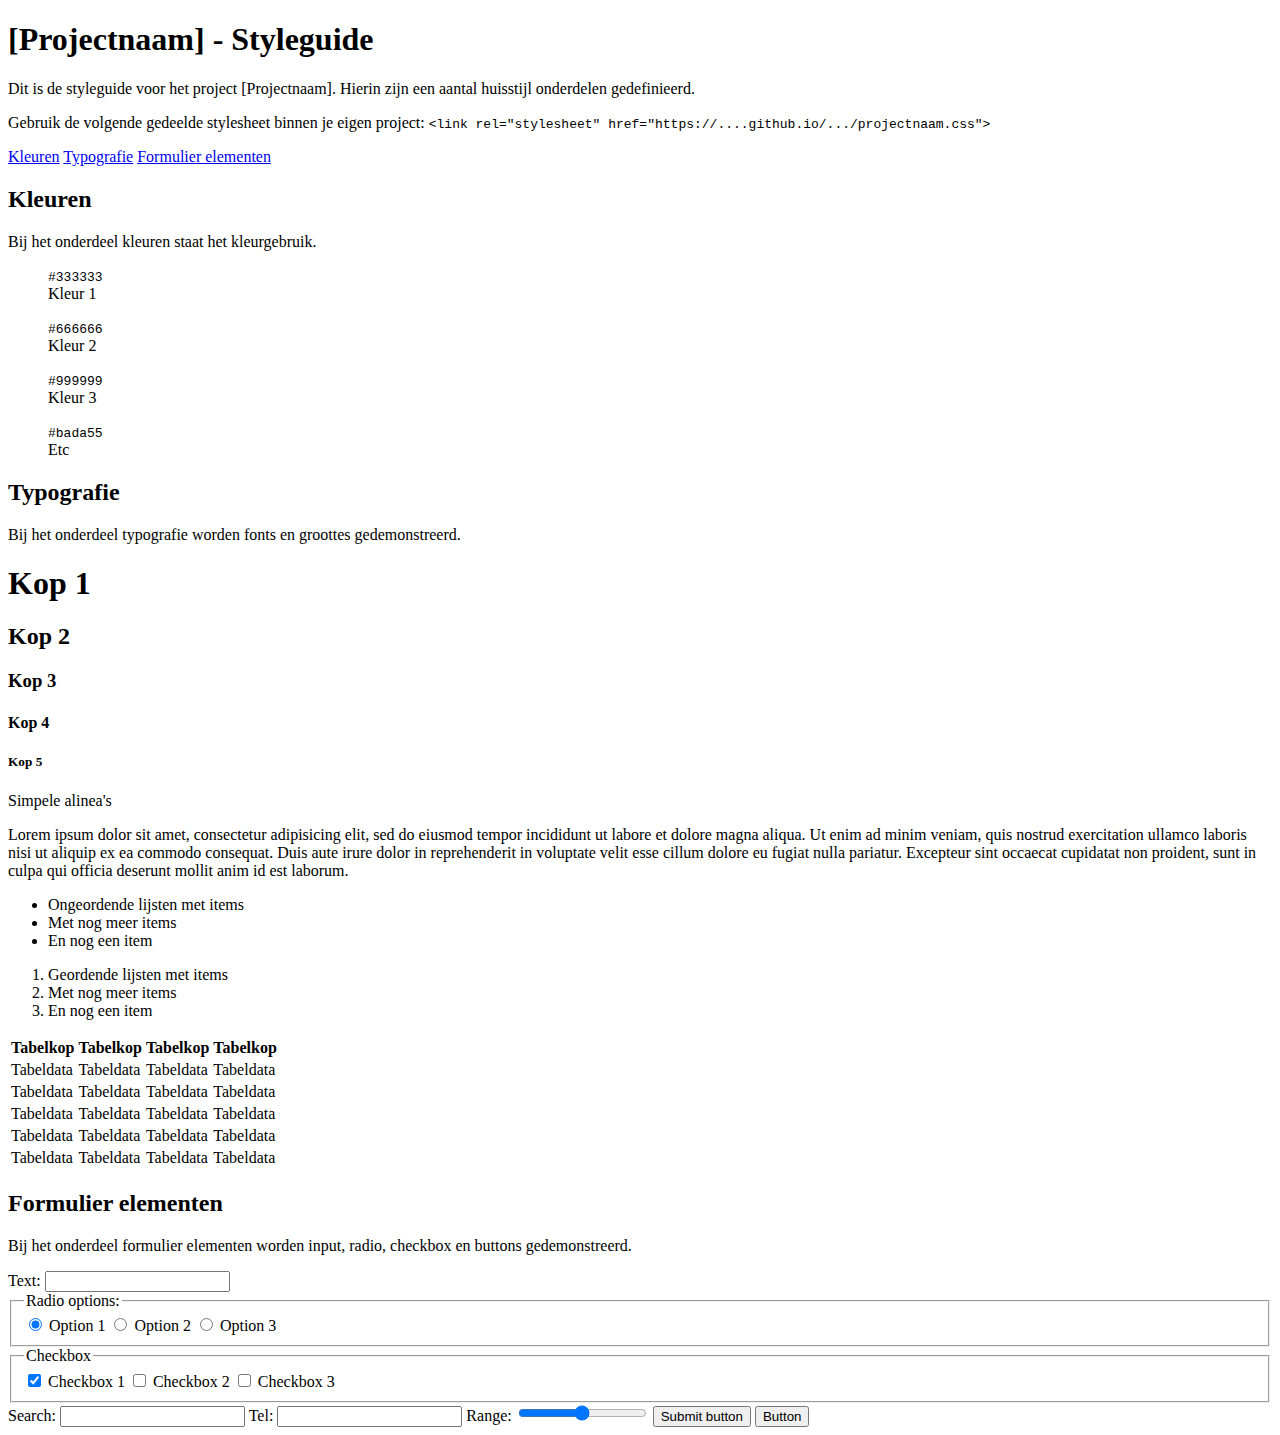
==== index.html @ 63167bd0 "added focus and inputs" ====
<!DOCTYPE html>
<html lang="nl">
  <head>
    <meta charset="utf-8">
    <meta name="viewport" content="width=device-width, initial-scale=1.0">
    <title>[Projectnaam] - Styleguide</title>
    <link rel="stylesheet" href="index.css">
    <link rel="stylesheet" href="oncollab.css">
  </head>
  <body>

    <header>
      <h1>[Projectnaam] - Styleguide</h1>
      <p>Dit is de styleguide voor het project [Projectnaam]. Hierin zijn een aantal huisstijl onderdelen gedefinieerd.</p>
      <p>Gebruik de volgende gedeelde stylesheet binnen je eigen project:
        <!-- Pas deze aan zodra deze repository live staat op GitHub Pages -->
        <code>&lt;link rel=&quot;stylesheet&quot; href=&quot;https://....github.io/.../projectnaam.css&quot;&gt;</code>
      </p>
    </header>

    <nav>
      <a href="#kleur">Kleuren</a>
      <a href="#typografie">Typografie</a>
      <a href="#formulieren">Formulier elementen</a>
      <!-- En eventueel meer categorieën -->
    </nav>


    <section id="kleur">

      <h2>Kleuren</h2>
      <p>Bij het onderdeel kleuren staat het kleurgebruik.</p>

      <figure class="kleur1">
        <code class="">#333333</code>
        <figcaption>Kleur 1</figcaption>
      </figure>
      <figure>
        <code class="">#666666</code>
        <figcaption>Kleur 2</figcaption>
      </figure>
      <figure>
        <code class="">#999999</code>
        <figcaption>Kleur 3</figcaption>
      </figure>
      <figure>
        <code class="color-example">#bada55</code>
        <figcaption>Etc</figcaption>
      </figure>

    </section>


    <section id="typografie">

      <h2>Typografie</h2>
      <p>Bij het onderdeel typografie worden fonts en groottes gedemonstreerd.</p>

      <h1 class="">Kop 1</h1>
      <h2 class="">Kop 2</h2>
      <h3 class="">Kop 3</h3>
      <h4 class="">Kop 4</h4>
      <h5 class="">Kop 5</h5>

      <p class="">Simpele alinea's</p>
      <p class="">Lorem ipsum dolor sit amet, consectetur adipisicing elit, sed do eiusmod
      tempor incididunt ut labore et dolore magna aliqua. Ut enim ad minim veniam,
      quis nostrud exercitation ullamco laboris nisi ut aliquip ex ea commodo
      consequat. Duis aute irure dolor in reprehenderit in voluptate velit esse
      cillum dolore eu fugiat nulla pariatur. Excepteur sint occaecat cupidatat non
      proident, sunt in culpa qui officia deserunt mollit anim id est laborum.</p>

      <ul class="">
        <li>Ongeordende lijsten met items</li>
        <li>Met nog meer items</li>
        <li>En nog een item</li>
      </ul>

      <ol class="">
        <li>Geordende lijsten met items</li>
        <li>Met nog meer items</li>
        <li>En nog een item</li>
      </ol>

      <table class="">
        <thead>
          <tr>
            <th>Tabelkop</th>
            <th>Tabelkop</th>
            <th>Tabelkop</th>
            <th>Tabelkop</th>
          </tr>
        </thead>
        <tbody>
          <tr>
            <td>Tabeldata</td>
            <td>Tabeldata</td>
            <td>Tabeldata</td>
            <td>Tabeldata</td>
          </tr>
          <tr>
            <td>Tabeldata</td>
            <td>Tabeldata</td>
            <td>Tabeldata</td>
            <td>Tabeldata</td>
          </tr>
          <tr>
            <td>Tabeldata</td>
            <td>Tabeldata</td>
            <td>Tabeldata</td>
            <td>Tabeldata</td>
          </tr>
          <tr>
            <td>Tabeldata</td>
            <td>Tabeldata</td>
            <td>Tabeldata</td>
            <td>Tabeldata</td>
          </tr>
          <tr>
            <td>Tabeldata</td>
            <td>Tabeldata</td>
            <td>Tabeldata</td>
            <td>Tabeldata</td>
          </tr>
        </tbody>
      </table>

    </section>


    <section id="formulieren">

      <h2>Formulier elementen</h2>
      <p>Bij het onderdeel formulier elementen worden input, radio, checkbox en buttons gedemonstreerd.</p>

      <form class="">
        <label class="">
          Text: 
          <input type="text" class="">
        </label>

        <fieldset class="">
          <legend class="">Radio options:</legend>

          <label class="">
            <input type="radio" name="radio-options" value="option 1" checked class="">
            Option 1
          </label>

          <label class="">
            <input type="radio" name="radio-options" value="option 2" class="">
            Option 2
          </label>

          <label class="">
            <input type="radio" name="radio-options" value="option 3" class="">
            Option 3
          </label>
        </fieldset>
        
        <fieldset class="">
          <legend class="">Checkbox</legend>

          <label class="">
            <input type="checkbox" name="checkbox-1" checked class="">
            Checkbox 1
          </label>

          <label class="">
            <input type="checkbox" name="checkbox-2" class="">
            Checkbox 2
          </label>

          <label class="">
            <input type="checkbox" name="chekcbox-3" class="">
            Checkbox 3
          </label>
        </fieldset>

        <label class="">
          Search: 
          <input type="search" class="">
        </label>
        
        <label class="">
          Tel: 
          <input type="tel" class="">
        </label>

        <label class="">
          Range: 
          <input type="range" class="">
        </label>

        <input type="submit" value="Submit button" class="">
        
        <button type="button" class="">Button</button>
      </form>
    
    </section>


    <!-- En eventueel meer categorieën -->

  </body>
</html>
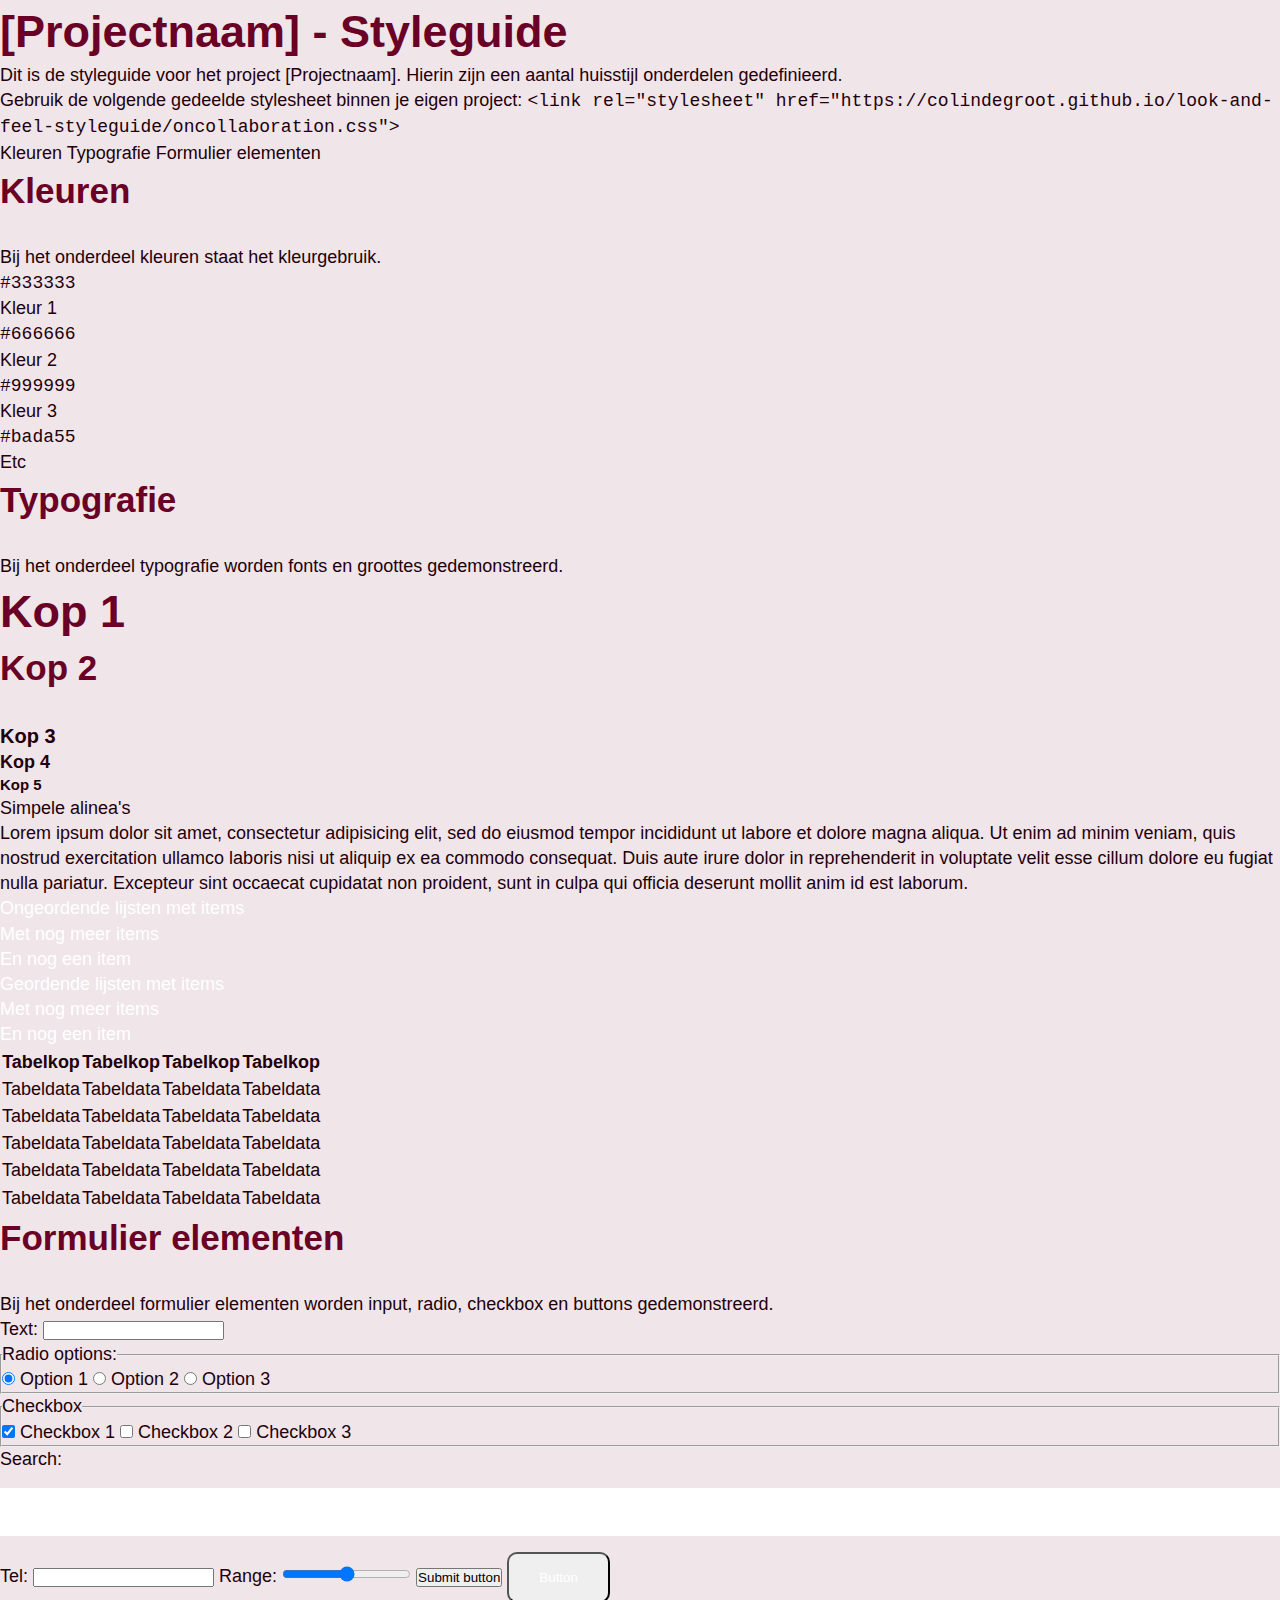
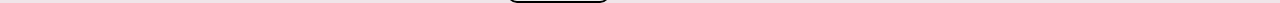
==== commit 543d348c: "Merge branch 'main' of https://github.com/ColindeGroot/look-and-feel-styleguide" ====
--- a/index.html
+++ b/index.html
@@ -5,7 +5,7 @@
     <meta name="viewport" content="width=device-width, initial-scale=1.0">
     <title>[Projectnaam] - Styleguide</title>
     <link rel="stylesheet" href="index.css">
-    <link rel="stylesheet" href="oncollab.css">
+    <link rel="stylesheet" href="oncollaboration.css">
   </head>
   <body>
 
@@ -14,7 +14,7 @@
       <p>Dit is de styleguide voor het project [Projectnaam]. Hierin zijn een aantal huisstijl onderdelen gedefinieerd.</p>
       <p>Gebruik de volgende gedeelde stylesheet binnen je eigen project:
         <!-- Pas deze aan zodra deze repository live staat op GitHub Pages -->
-        <code>&lt;link rel=&quot;stylesheet&quot; href=&quot;https://....github.io/.../projectnaam.css&quot;&gt;</code>
+        <code>&lt;link rel=&quot;stylesheet&quot; href=&quot;https://colindegroot.github.io/look-and-feel-styleguide/oncollaboration.css&quot;&gt;</code>
       </p>
     </header>
 
--- a/oncollaboration.css
+++ b/oncollaboration.css
@@ -0,0 +1,130 @@
+* {
+    margin: 0;
+    padding: 0;
+    box-sizing: border-box;
+}
+
+body {
+    --darkred: #6A0025;
+    --accentred: #6a002580;
+    --white: #FFF;
+    --lightred: #F0E5E9;
+    --black: #1F000B;
+
+    --vag-rund: Arial, Helvetica, sans-serif;
+    --open-sans: "Open Sans";
+
+    --font-size-xl: 45px;
+    --font-size-l: 35px;
+    --font-size-m: 20px;
+    --font-size-s: 18px;
+
+    --light: 400;
+    --normal: 500;
+    --bold: 600;
+
+    font-family: Arial, sans-serif;
+    color: var(--black);
+    background-color: var(--lightred);
+    line-height: 1.4;
+    font-size: var(--font-size-s);
+}
+
+ol,
+ul {
+    list-style: none;
+
+    li {
+        color: var(--white);
+    }
+}
+
+h1 {
+    font-size: var(--font-size-xl);
+    color: var(--darkred);
+}
+
+h2 {
+    font-size: var(--font-size-l);
+    padding-bottom: 30px;
+    color: var(--darkred);
+}
+
+h3 {
+    font-size: var(--font-size-m);
+}
+
+a {
+    text-decoration: none;
+    color: inherit;
+
+    &:hover,focus{
+    text-decoration: underline;
+    }
+}
+
+img {
+    max-width: 100%;
+    height: auto;
+}
+
+button{
+    padding: 16px 30px;
+    color: var(--white);
+    align-items: center;
+    border-radius: 10px;
+}
+
+.cta-btn{
+    background-color: var(--black); 
+    :hover{
+        background-color: var(--lightred);
+        color: var(--black);
+    }
+}
+.primary-btn {
+    background-color: var(--darkred);
+}
+
+.primary-btn:hover {
+    background-color: var(--accentred);
+}
+
+.search-btn{
+    background-color: var(--accentred);
+    color: var(--darkred);
+}
+
+.cat-button {
+    /* webinars buttons */
+    padding: 10px 20px;
+    border: 2px solid var(--darkred);
+    color: var(--white);
+    background-color: var(--darkred);
+    cursor: pointer;
+    border-radius: 5px;
+    transition: background-color 0.3s ease;
+}
+
+.cat-button:hover {
+    background-color: var(--white);
+    color: var(--darkred);
+}
+
+input[type="button"]{
+    background-color: var(--darkred, #6A0025);
+}
+
+input[type="checkbox"]:checked {
+    background-color: var(--accentred);
+ }
+
+input[type="search"],input[type="search"]:focus{
+    width: 100%;
+    height: 3rem;
+    padding: 1.5rem;
+    margin: 1rem 0;
+    border: none;
+    outline: none;
+    background-color: var(--white) ;
+}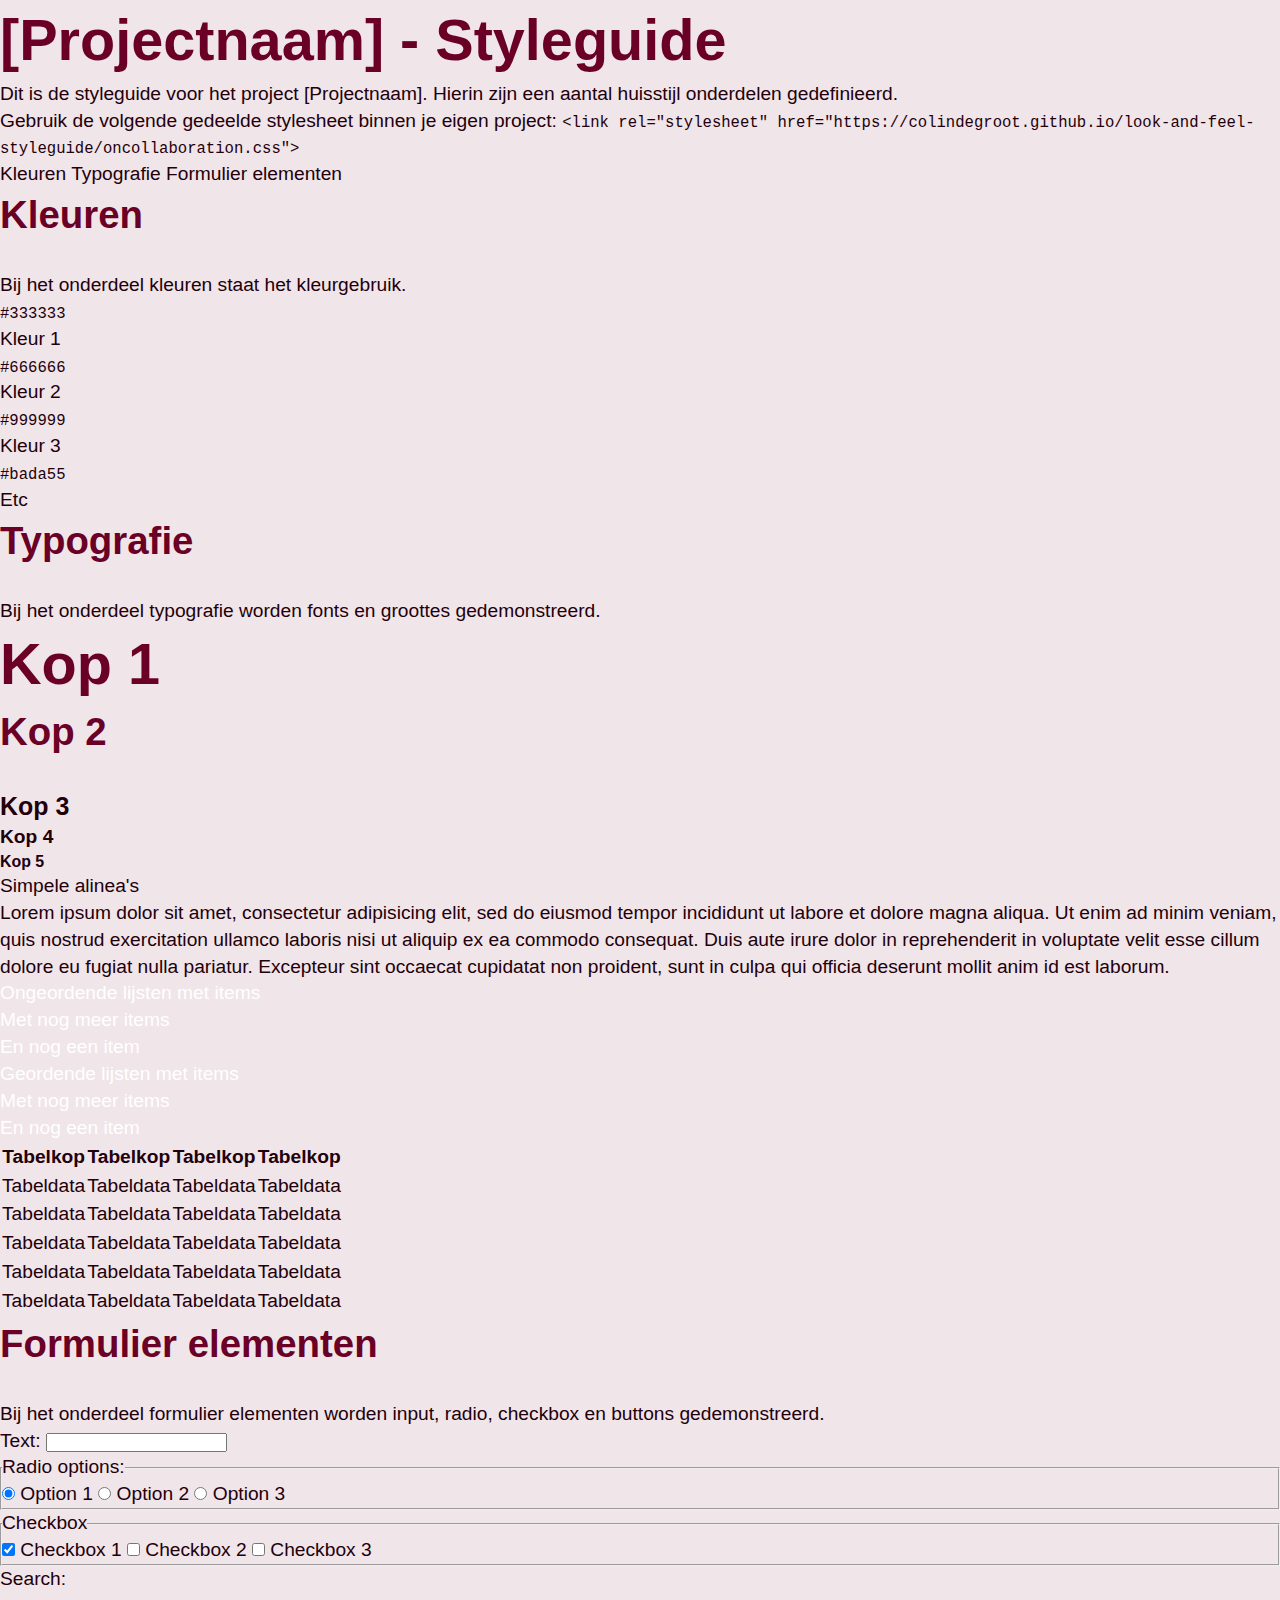
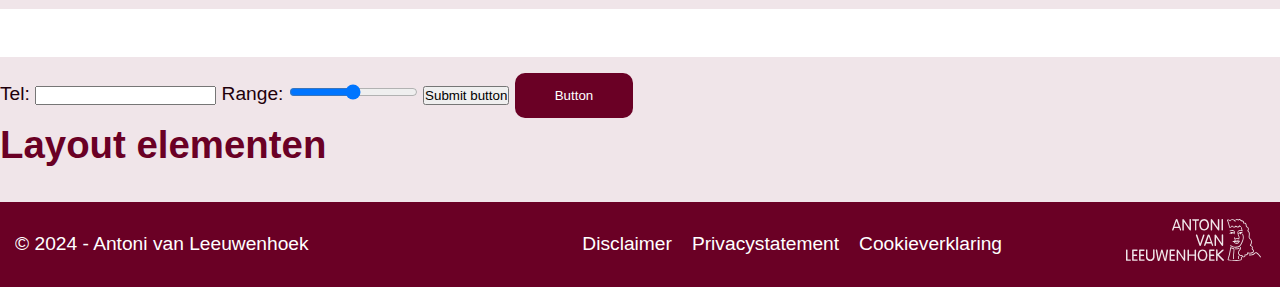
==== commit 17ac1201: "add footer element" ====
--- a/index.html
+++ b/index.html
@@ -1,20 +1,26 @@
 <!DOCTYPE html>
 <html lang="nl">
   <head>
-    <meta charset="utf-8">
-    <meta name="viewport" content="width=device-width, initial-scale=1.0">
+    <meta charset="utf-8" />
+    <meta name="viewport" content="width=device-width, initial-scale=1.0" />
     <title>[Projectnaam] - Styleguide</title>
-    <link rel="stylesheet" href="index.css">
-    <link rel="stylesheet" href="oncollaboration.css">
+    <link rel="stylesheet" href="index.css" />
+    <link rel="stylesheet" href="oncollaboration.css" />
   </head>
   <body>
-
     <header>
       <h1>[Projectnaam] - Styleguide</h1>
-      <p>Dit is de styleguide voor het project [Projectnaam]. Hierin zijn een aantal huisstijl onderdelen gedefinieerd.</p>
-      <p>Gebruik de volgende gedeelde stylesheet binnen je eigen project:
+      <p>
+        Dit is de styleguide voor het project [Projectnaam]. Hierin zijn een
+        aantal huisstijl onderdelen gedefinieerd.
+      </p>
+      <p>
+        Gebruik de volgende gedeelde stylesheet binnen je eigen project:
         <!-- Pas deze aan zodra deze repository live staat op GitHub Pages -->
-        <code>&lt;link rel=&quot;stylesheet&quot; href=&quot;https://colindegroot.github.io/look-and-feel-styleguide/oncollaboration.css&quot;&gt;</code>
+        <code
+          >&lt;link rel=&quot;stylesheet&quot;
+          href=&quot;https://colindegroot.github.io/look-and-feel-styleguide/oncollaboration.css&quot;&gt;</code
+        >
       </p>
     </header>
 
@@ -25,9 +31,7 @@
       <!-- En eventueel meer categorieën -->
     </nav>
 
-
     <section id="kleur">
-
       <h2>Kleuren</h2>
       <p>Bij het onderdeel kleuren staat het kleurgebruik.</p>
 
@@ -47,14 +51,13 @@
         <code class="color-example">#bada55</code>
         <figcaption>Etc</figcaption>
       </figure>
-
-    </section>
-
+    </section>
 
     <section id="typografie">
-
       <h2>Typografie</h2>
-      <p>Bij het onderdeel typografie worden fonts en groottes gedemonstreerd.</p>
+      <p>
+        Bij het onderdeel typografie worden fonts en groottes gedemonstreerd.
+      </p>
 
       <h1 class="">Kop 1</h1>
       <h2 class="">Kop 2</h2>
@@ -63,12 +66,15 @@
       <h5 class="">Kop 5</h5>
 
       <p class="">Simpele alinea's</p>
-      <p class="">Lorem ipsum dolor sit amet, consectetur adipisicing elit, sed do eiusmod
-      tempor incididunt ut labore et dolore magna aliqua. Ut enim ad minim veniam,
-      quis nostrud exercitation ullamco laboris nisi ut aliquip ex ea commodo
-      consequat. Duis aute irure dolor in reprehenderit in voluptate velit esse
-      cillum dolore eu fugiat nulla pariatur. Excepteur sint occaecat cupidatat non
-      proident, sunt in culpa qui officia deserunt mollit anim id est laborum.</p>
+      <p class="">
+        Lorem ipsum dolor sit amet, consectetur adipisicing elit, sed do eiusmod
+        tempor incididunt ut labore et dolore magna aliqua. Ut enim ad minim
+        veniam, quis nostrud exercitation ullamco laboris nisi ut aliquip ex ea
+        commodo consequat. Duis aute irure dolor in reprehenderit in voluptate
+        velit esse cillum dolore eu fugiat nulla pariatur. Excepteur sint
+        occaecat cupidatat non proident, sunt in culpa qui officia deserunt
+        mollit anim id est laborum.
+      </p>
 
       <ul class="">
         <li>Ongeordende lijsten met items</li>
@@ -124,83 +130,134 @@
           </tr>
         </tbody>
       </table>
-
-    </section>
-
+    </section>
 
     <section id="formulieren">
-
       <h2>Formulier elementen</h2>
-      <p>Bij het onderdeel formulier elementen worden input, radio, checkbox en buttons gedemonstreerd.</p>
+      <p>
+        Bij het onderdeel formulier elementen worden input, radio, checkbox en
+        buttons gedemonstreerd.
+      </p>
 
       <form class="">
         <label class="">
-          Text: 
-          <input type="text" class="">
+          Text:
+          <input type="text" class="" />
         </label>
 
         <fieldset class="">
           <legend class="">Radio options:</legend>
 
           <label class="">
-            <input type="radio" name="radio-options" value="option 1" checked class="">
+            <input
+              type="radio"
+              name="radio-options"
+              value="option 1"
+              checked
+              class=""
+            />
             Option 1
           </label>
 
           <label class="">
-            <input type="radio" name="radio-options" value="option 2" class="">
+            <input
+              type="radio"
+              name="radio-options"
+              value="option 2"
+              class=""
+            />
             Option 2
           </label>
 
           <label class="">
-            <input type="radio" name="radio-options" value="option 3" class="">
+            <input
+              type="radio"
+              name="radio-options"
+              value="option 3"
+              class=""
+            />
             Option 3
           </label>
         </fieldset>
-        
+
         <fieldset class="">
           <legend class="">Checkbox</legend>
 
           <label class="">
-            <input type="checkbox" name="checkbox-1" checked class="">
+            <input type="checkbox" name="checkbox-1" checked class="" />
             Checkbox 1
           </label>
 
           <label class="">
-            <input type="checkbox" name="checkbox-2" class="">
+            <input type="checkbox" name="checkbox-2" class="" />
             Checkbox 2
           </label>
 
           <label class="">
-            <input type="checkbox" name="chekcbox-3" class="">
+            <input type="checkbox" name="chekcbox-3" class="" />
             Checkbox 3
           </label>
         </fieldset>
 
         <label class="">
-          Search: 
-          <input type="search" class="">
-        </label>
-        
-        <label class="">
-          Tel: 
-          <input type="tel" class="">
-        </label>
-
-        <label class="">
-          Range: 
-          <input type="range" class="">
-        </label>
-
-        <input type="submit" value="Submit button" class="">
-        
+          Search:
+          <input type="search" class="" />
+        </label>
+
+        <label class="">
+          Tel:
+          <input type="tel" class="" />
+        </label>
+
+        <label class="">
+          Range:
+          <input type="range" class="" />
+        </label>
+
+        <input type="submit" value="Submit button" class="" />
+
         <button type="button" class="">Button</button>
       </form>
-    
-    </section>
-
-
-    <!-- En eventueel meer categorieën -->
-
+    </section>
+
+    <section id="layoutElementen">
+      <h2>Layout elementen</h2>
+      <footer>
+        <a>© 2024 - Antoni van Leeuwenhoek</a>
+        <ul class="footer-item">
+          <li>
+            <a href="#">Disclaimer</a>
+          </li>
+          <li>
+            <a href="#">Privacystatement</a>
+          </li>
+          <li>
+            <a href="#">Cookieverklaring</a>
+          </li>
+        </ul>
+        <a
+          href="../index.html"
+          class="footer-logo"
+          aria-label="Antoni van Leeuwenhoek"
+        >
+          <svg
+            width="143"
+            height="46"
+            viewBox="0 0 143 46"
+            fill="none"
+            xmlns="http://www.w3.org/2000/svg"
+          >
+            <path
+              d="M138.923 39.7673C138.955 39.8102 138.978 39.8598 138.99 39.9125C139.002 39.9653 139.003 40.0201 138.993 40.0733C138.983 40.1264 138.962 40.1768 138.931 40.2209C138.9 40.2651 138.861 40.302 138.815 40.3293C138.726 40.3908 138.619 40.4157 138.513 40.3989C138.407 40.3821 138.312 40.325 138.246 40.239C138.246 40.239 135.911 36.8165 134.204 36.1441C133.743 35.9434 133.517 36.1441 132.948 36.6359C132.075 37.4388 130.741 38.6432 127.219 38.3822C127.167 38.381 127.116 38.369 127.069 38.3469C127.021 38.3247 126.979 38.293 126.944 38.2535C126.909 38.2141 126.882 38.1678 126.866 38.1174C126.849 38.0671 126.842 38.0137 126.846 37.9607C126.854 37.8471 126.904 37.7409 126.986 37.6642C127.068 37.5876 127.176 37.5463 127.288 37.5492C130.456 37.78 131.575 36.7664 132.409 36.0036C132.997 35.4717 133.547 34.9999 134.508 35.3612C136.47 36.1441 138.815 39.6167 138.923 39.7673ZM114.289 24.1706C113.442 23.9852 112.571 23.9378 111.709 24.0301C111.474 24.0426 111.238 24.0426 111.003 24.0301C110.895 24.0296 110.79 24.0706 110.71 24.1449C110.631 24.2192 110.581 24.3215 110.571 24.4315C110.563 24.5418 110.597 24.6509 110.667 24.7354C110.737 24.8199 110.836 24.8729 110.944 24.8832C111.218 24.9007 111.493 24.9007 111.768 24.8832C111.777 24.8884 111.787 24.8912 111.797 24.8912C111.808 24.8912 111.818 24.8884 111.827 24.8832C111.835 25.11 111.896 25.3316 112.003 25.5302C112.11 25.7289 112.262 25.8991 112.445 26.0273C112.976 26.3641 113.575 26.5734 114.197 26.6395C114.819 26.7055 115.448 26.6266 116.035 26.4087C116.284 26.348 116.515 26.2243 116.705 26.0489C116.895 25.8736 117.039 25.6522 117.124 25.4051C117.136 25.3524 117.137 25.2978 117.128 25.2446C117.119 25.1913 117.1 25.1404 117.072 25.0947C117.043 25.0491 117.007 25.0096 116.964 24.9784C116.92 24.9473 116.872 24.9251 116.82 24.9133C116.769 24.9014 116.715 24.9 116.663 24.9093C116.611 24.9185 116.561 24.9381 116.517 24.967C116.472 24.9959 116.434 25.0335 116.403 25.0777C116.373 25.1218 116.351 25.1717 116.339 25.2244C116.277 25.3363 116.193 25.4334 116.091 25.5096C115.99 25.5857 115.874 25.639 115.751 25.666C115.294 25.8355 114.806 25.9018 114.322 25.8602C113.838 25.8186 113.368 25.6702 112.945 25.4251C112.856 25.3644 112.78 25.2844 112.725 25.1908C112.669 25.0972 112.633 24.9922 112.621 24.8832C113.112 24.9076 113.601 24.9679 114.083 25.0638C114.323 25.1093 114.565 25.1395 114.809 25.1542C115.075 25.1286 115.338 25.0747 115.594 24.9936C116.194 24.8274 116.817 24.7596 117.438 24.7928C117.533 24.8419 117.643 24.8504 117.744 24.8165C117.846 24.7827 117.929 24.7092 117.978 24.6122C118.006 24.5651 118.024 24.5122 118.03 24.4574C118.036 24.4025 118.031 24.3469 118.014 24.2944C117.997 24.2419 117.97 24.1938 117.933 24.1534C117.896 24.1129 117.851 24.0811 117.801 24.0602C117.02 23.8755 116.204 23.9207 115.447 24.1906C115.162 24.2609 114.878 24.3011 114.789 24.3312C114.605 24.3123 114.421 24.2821 114.24 24.2408M114.24 23.0063C113.612 22.7765 112.94 22.7009 112.278 22.7855C112.175 22.8029 112.082 22.8608 112.019 22.947C111.957 23.0333 111.93 23.141 111.944 23.2472C111.954 23.302 111.974 23.3544 112.003 23.4012C112.032 23.4481 112.071 23.4886 112.115 23.5203C112.16 23.552 112.21 23.5744 112.264 23.5861C112.317 23.5978 112.372 23.5986 112.425 23.5884C112.974 23.5535 113.523 23.6285 114.044 23.8092C114.096 23.8276 114.151 23.8344 114.206 23.8294C114.261 23.8244 114.314 23.8076 114.362 23.7802C114.41 23.7527 114.452 23.7152 114.485 23.6701C114.518 23.6249 114.542 23.5732 114.554 23.5182C114.581 23.4118 114.567 23.2987 114.514 23.203C114.46 23.1074 114.373 23.0368 114.269 23.0063M115.663 23.6989C116.104 23.5592 116.564 23.4914 117.026 23.4981C117.132 23.4982 117.234 23.4566 117.311 23.3819C117.387 23.3071 117.433 23.205 117.438 23.0967C117.441 23.0418 117.433 22.9869 117.414 22.9353C117.396 22.8837 117.368 22.8365 117.331 22.7962C117.294 22.756 117.25 22.7237 117.201 22.7012C117.152 22.6786 117.099 22.6664 117.046 22.6651C116.481 22.6639 115.919 22.7484 115.378 22.916C115.28 22.9603 115.202 23.0404 115.158 23.1406C115.115 23.2407 115.109 23.3539 115.143 23.458C115.16 23.5097 115.187 23.5572 115.223 23.5976C115.259 23.6381 115.303 23.6706 115.352 23.6931C115.4 23.7157 115.453 23.7278 115.507 23.7288C115.56 23.7298 115.613 23.7196 115.663 23.6989ZM121.313 23.0465C121.947 21.1431 121.859 19.0658 121.068 17.2253C121.049 17.1754 121.02 17.13 120.983 17.0917C120.946 17.0534 120.902 17.0231 120.854 17.0025C120.805 16.9819 120.753 16.9715 120.701 16.9718C120.648 16.9722 120.596 16.9833 120.548 17.0045C120.449 17.0527 120.372 17.1375 120.332 17.2419C120.291 17.3463 120.292 17.4624 120.332 17.5666C121.017 19.2122 121.093 21.0562 120.548 22.7554C119.233 26.1377 118.184 28.2253 117.369 28.8676C116.388 29.6806 113.043 30.4133 110.002 28.9178C109.943 28.8677 109.855 28.8275 109.747 28.7573C109.411 28.5543 109.047 28.4053 108.668 28.3156C108.616 28.3024 108.562 28.2999 108.51 28.3085C108.457 28.3171 108.407 28.3366 108.362 28.3657C108.317 28.3948 108.278 28.4329 108.248 28.4778C108.218 28.5227 108.197 28.5734 108.187 28.6268C108.168 28.7354 108.188 28.8474 108.244 28.9417C108.3 29.036 108.388 29.106 108.491 29.1386C108.795 29.2029 109.085 29.3255 109.345 29.4999L109.698 29.6806C113.239 31.4269 116.879 30.4133 117.948 29.52C119.018 28.6268 119.959 26.6998 121.362 23.0465M118.517 17.145C118.708 17.1372 118.888 17.0527 119.019 16.9099C119.149 16.7672 119.219 16.5776 119.214 16.3823C119.217 16.222 119.172 16.0645 119.086 15.9306C119.42 16.01 119.748 16.114 120.067 16.2418C120.112 16.2687 120.162 16.2855 120.214 16.2909C120.266 16.2963 120.318 16.2902 120.368 16.273C120.417 16.2559 120.462 16.2281 120.5 16.1915C120.538 16.155 120.568 16.1105 120.587 16.0611C120.614 16.0136 120.63 15.9609 120.636 15.9065C120.641 15.852 120.635 15.797 120.619 15.745C120.602 15.6929 120.575 15.6451 120.539 15.6045C120.503 15.5638 120.46 15.5313 120.411 15.5091C119.571 15.0846 118.611 14.9814 117.703 15.218C117.431 15.3264 117.183 15.4886 116.973 15.6952C116.762 15.9019 116.594 16.149 116.477 16.4224C116.436 16.5266 116.436 16.6427 116.476 16.7471C116.516 16.8515 116.594 16.9363 116.693 16.9845C116.741 17.0059 116.794 17.0171 116.847 17.0176C116.901 17.0181 116.953 17.0077 117.003 16.9872C117.052 16.9667 117.097 16.9363 117.134 16.898C117.172 16.8596 117.202 16.8139 117.222 16.7637C117.338 16.4569 117.562 16.206 117.85 16.0611C117.81 16.1631 117.79 16.2723 117.791 16.3823C117.786 16.5743 117.853 16.761 117.98 16.9033C118.106 17.0455 118.281 17.1321 118.468 17.145M131.114 35.7226C131.512 35.4109 131.779 34.9547 131.859 34.4479C131.859 34.2472 131.859 34.0866 131.859 33.926C131.893 33.5733 131.817 33.2187 131.64 32.9136C131.464 32.6086 131.197 32.3691 130.878 32.2299C130.662 32.0894 130.545 32.0291 130.545 31.8485C130.563 31.6842 130.61 31.5246 130.682 31.3768C130.767 31.125 130.81 30.8603 130.81 30.5939C130.817 30.2993 130.757 30.0069 130.633 29.7408C130.238 29.044 129.642 28.4898 128.926 28.1551C129.514 27.2612 129.853 26.2203 129.907 25.1441C129.916 24.977 129.916 24.8094 129.907 24.6423C129.794 23.3804 129.198 22.2153 128.249 21.4005C127.768 20.9288 127.523 20.6879 127.523 20.166C127.523 19.875 127.523 19.5137 127.611 19.1624C127.611 18.5803 127.739 17.9279 127.739 17.2655C127.809 16.6166 127.715 15.9603 127.466 15.3593C127.217 14.7583 126.821 14.2328 126.316 13.833C126.602 13.2491 126.759 12.6086 126.778 11.9562C126.789 11.5859 126.715 11.2181 126.562 10.8823C126.386 10.5417 126.138 10.2458 125.836 10.0165C125.534 9.78722 125.185 9.63035 124.815 9.55747C124.659 9.12428 124.586 8.66419 124.6 8.20254C124.6 7.95162 124.6 7.69069 124.511 7.39963C124.429 7.06586 124.275 6.75534 124.059 6.49121C123.843 6.22708 123.572 6.01612 123.265 5.87407C122.896 5.69548 122.485 5.62599 122.078 5.67336C121.863 3.94708 121.294 3.66605 120.44 3.56569C119.859 3.52174 119.315 3.26098 118.91 2.83301C118.714 2.58501 118.463 2.3883 118.178 2.25915C117.893 2.13 117.583 2.07213 117.271 2.09032C116.9 2.13842 116.555 2.31141 116.29 2.5821C115.91 2.22929 115.42 2.02344 114.907 2C114.624 2.01166 114.347 2.08586 114.095 2.21753C113.842 2.3492 113.621 2.5352 113.445 2.76275C113.378 2.8442 113.341 2.9473 113.341 3.05382C113.341 3.16034 113.378 3.26344 113.445 3.34488C113.532 3.41762 113.643 3.45303 113.755 3.44366C113.866 3.4343 113.97 3.38087 114.044 3.29468C114.135 3.16067 114.255 3.04954 114.394 2.96959C114.534 2.88964 114.689 2.84296 114.848 2.83301C115.285 2.90324 115.686 3.12252 115.986 3.45527C116.025 3.50622 116.076 3.54537 116.135 3.56838C116.194 3.5914 116.258 3.59739 116.32 3.58575C116.387 3.58717 116.453 3.56907 116.51 3.53353C116.568 3.49798 116.614 3.44648 116.644 3.38504C116.714 3.26343 116.81 3.15852 116.923 3.07722C117.036 2.99592 117.165 2.94008 117.301 2.91332C117.585 2.91332 117.889 3.05383 118.282 3.41515C118.807 3.96644 119.498 4.32013 120.244 4.4188C120.597 4.4188 120.764 4.50911 120.882 4.65966C121.148 5.15415 121.283 5.71113 121.274 6.27552C121.275 6.34093 121.294 6.40472 121.329 6.45969C121.363 6.51466 121.412 6.55865 121.47 6.58668C121.529 6.62515 121.597 6.64558 121.666 6.64558C121.736 6.64558 121.804 6.62515 121.863 6.58668C122.014 6.50577 122.182 6.46349 122.353 6.46349C122.524 6.46349 122.692 6.50577 122.844 6.58668C123.036 6.66655 123.207 6.7904 123.345 6.94874C123.483 7.10709 123.583 7.29567 123.638 7.49997C123.638 7.75088 123.697 7.97169 123.717 8.2226C123.738 8.81226 123.882 9.39054 124.139 9.91877C124.163 9.97811 124.202 10.0299 124.252 10.0687C124.302 10.1075 124.361 10.1319 124.423 10.1396C124.706 10.1759 124.977 10.278 125.215 10.438C125.453 10.5981 125.652 10.8119 125.797 11.0629C125.917 11.4925 125.943 11.9442 125.871 12.3851C125.8 12.826 125.634 13.2452 125.384 13.6122C125.362 13.6662 125.351 13.7242 125.351 13.7828C125.351 13.8414 125.362 13.8994 125.384 13.9535C125.397 14.0093 125.424 14.0608 125.461 14.103C125.499 14.1452 125.547 14.1767 125.6 14.1943C127.18 14.937 126.954 17.1049 126.778 18.8713C126.778 19.2728 126.699 19.6742 126.67 19.9954C126.679 20.3675 126.773 20.7322 126.943 21.0613C127.113 21.3903 127.356 21.6747 127.651 21.8923C128.06 22.228 128.398 22.6462 128.642 23.121C128.887 23.5958 129.034 24.1171 129.073 24.6523C129.096 25.8565 128.715 27.0322 127.994 27.9844C127.954 28.0381 127.926 28.0998 127.91 28.1655C127.895 28.2312 127.894 28.2995 127.906 28.3658C127.956 28.4878 128.051 28.585 128.171 28.6368C128.883 28.8854 129.491 29.3736 129.897 30.0218C129.971 30.1783 130.009 30.3499 130.009 30.5237C130.009 30.6974 129.971 30.869 129.897 31.0255C129.456 32.1897 129.897 32.5711 130.466 32.8822C131.035 33.1934 131.143 33.2837 131.006 34.2773C130.991 34.4244 130.945 34.5664 130.87 34.693C130.795 34.8197 130.694 34.9279 130.574 35.01C129.436 35.8831 126.542 35.7025 125.522 35.5519C125.456 35.5476 125.389 35.5589 125.328 35.585C125.267 35.6111 125.212 35.6513 125.169 35.7025C125.123 35.7488 125.091 35.8069 125.076 35.8706C125.06 35.9343 125.062 36.0011 125.08 36.0638C125.139 36.2337 125.151 36.4166 125.117 36.5931C125.082 36.7697 125.002 36.9336 124.884 37.0675C124.624 37.2766 124.322 37.4231 123.999 37.4961C123.677 37.5691 123.342 37.5666 123.02 37.489C122.95 37.4742 122.878 37.4775 122.809 37.4985C122.741 37.5196 122.678 37.5577 122.628 37.6094C122.583 37.6605 122.552 37.7221 122.536 37.7887C122.521 37.8553 122.522 37.9247 122.54 37.9908C122.697 38.6833 122.54 39.155 122.196 39.3758C122 39.4848 121.781 39.5418 121.559 39.5418C121.336 39.5418 121.116 39.4848 120.921 39.3758C120.802 39.243 120.721 39.0801 120.685 38.9041C120.66 38.7415 120.599 38.5867 120.507 38.4513C120.416 38.3158 120.295 38.2031 120.156 38.1213C120.015 38.0574 119.863 38.0243 119.709 38.0243C119.555 38.0243 119.403 38.0574 119.263 38.1213C118.645 38.3722 118.38 38.302 118.282 38.2317C118.202 38.1588 118.139 38.0689 118.096 37.9683C118.054 37.8678 118.034 37.759 118.037 37.6496C118.031 37.5659 117.998 37.4867 117.943 37.4247C117.887 37.3628 117.813 37.3217 117.732 37.3083C117.664 37.3083 116.957 37.1076 116.85 35.8932C116.9 34.8337 117.359 33.8378 118.125 33.1231L118.321 32.8722L118.38 32.7819C118.721 32.4468 118.941 32.0039 119.005 31.5249C119.069 31.0458 118.973 30.5587 118.733 30.1423C118.672 30.051 118.577 29.9882 118.471 29.9676C118.364 29.9469 118.254 29.97 118.164 30.0319C118.104 30.0623 118.054 30.1097 118.019 30.1683C117.984 30.2269 117.967 30.2945 117.968 30.3631C117.963 30.4428 117.988 30.5216 118.037 30.5839C118.155 30.7734 118.223 30.9915 118.233 31.2162C118.18 31.5943 118.012 31.9457 117.752 32.2198L117.664 32.3302L117.507 32.5109C116.665 33.3494 116.14 34.4658 116.025 35.6623C116.025 35.7527 116.025 35.8229 116.025 35.9132C116.019 36.3423 116.132 36.7644 116.353 37.1291C116.574 37.4939 116.893 37.7861 117.271 37.9707C117.296 38.1601 117.359 38.3421 117.457 38.5047C117.555 38.6673 117.686 38.8068 117.84 38.9142C118.112 39.0349 118.406 39.0912 118.702 39.0791C118.997 39.0669 119.286 38.9865 119.547 38.8439C119.625 38.8319 119.705 38.8319 119.783 38.8439C119.828 38.9384 119.867 39.0356 119.901 39.135C119.976 39.4355 120.125 39.7116 120.332 39.9379C120.659 40.173 121.043 40.3099 121.442 40.3329C121.841 40.356 122.238 40.2643 122.589 40.0684C122.849 39.9116 123.062 39.6843 123.204 39.4116C123.346 39.1388 123.411 38.8312 123.393 38.5227C123.402 38.4629 123.402 38.4019 123.393 38.3421C123.769 38.3758 124.148 38.33 124.505 38.2074C124.863 38.0848 125.193 37.8881 125.473 37.6295C125.774 37.3129 125.94 36.8869 125.934 36.4452C127.072 36.5556 129.76 36.6861 131.074 35.6623M110.355 15.0173C109.816 14.9546 109.271 15.0496 108.784 15.2913C108.296 15.5329 107.885 15.9112 107.598 16.3823C107.554 16.4838 107.55 16.5989 107.586 16.7036C107.623 16.8083 107.697 16.8945 107.795 16.9443C107.843 16.9695 107.897 16.9843 107.951 16.9878C108.005 16.9913 108.06 16.9834 108.111 16.9646C108.163 16.9459 108.21 16.9166 108.25 16.8786C108.29 16.8406 108.322 16.7946 108.344 16.7436C108.509 16.4261 108.781 16.1802 109.109 16.0511C109.099 16.1243 109.099 16.1987 109.109 16.2719C109.104 16.4725 109.176 16.6672 109.31 16.8137C109.444 16.9603 109.629 17.0469 109.825 17.0547C110.022 17.0469 110.208 16.9606 110.344 16.8144C110.48 16.6681 110.554 16.4735 110.551 16.2719C110.546 16.125 110.509 15.9811 110.443 15.8503C110.746 15.8588 111.04 15.9586 111.288 16.1371C111.536 16.3157 111.727 16.565 111.836 16.854C111.876 16.9583 111.952 17.0438 112.05 17.0939C112.148 17.1439 112.261 17.155 112.366 17.125C112.468 17.0843 112.552 17.0063 112.601 16.9062C112.65 16.806 112.66 16.6909 112.631 16.583C112.596 16.5072 112.557 16.4334 112.513 16.3622C112.763 15.9643 112.871 15.4906 112.819 15.0208C112.767 14.551 112.559 14.1139 112.229 13.7828C111.248 12.6487 109.345 13.1204 107.991 13.4516C107.939 13.4655 107.89 13.4899 107.848 13.5234C107.805 13.5568 107.77 13.5986 107.743 13.6462C107.717 13.6939 107.7 13.7466 107.693 13.801C107.687 13.8555 107.692 13.9107 107.706 13.9635C107.717 14.0171 107.738 14.068 107.768 14.1133C107.798 14.1586 107.836 14.1974 107.881 14.2273C107.926 14.2572 107.976 14.2776 108.028 14.2875C108.081 14.2973 108.135 14.2964 108.187 14.2846C109.345 13.9635 110.944 13.5821 111.64 14.365C111.804 14.5216 111.923 14.722 111.982 14.9437C112.04 15.1653 112.038 15.3994 111.974 15.6195C111.508 15.269 110.952 15.0666 110.375 15.0374M119.204 39.8476C119.152 39.8577 119.103 39.8791 119.06 39.9102C119.017 39.9412 118.98 39.9814 118.953 40.0279C118.927 40.0744 118.91 40.1262 118.904 40.1799C118.898 40.2336 118.903 40.2879 118.92 40.3393C119.243 41.7444 119.204 42.3467 118.743 42.5273C117.84 42.979 115.221 43.2198 112.062 43.1797C110.174 43.2392 108.287 43.0195 106.46 42.5273C107.617 39.1774 108.425 35.7125 108.874 32.1897L108.982 31.2965C109.81 31.6081 110.659 31.8596 111.523 32.0492C111.585 32.3595 111.615 32.6758 111.611 32.9927C111.581 33.96 111.499 34.9249 111.366 35.8831C111.162 37.4778 111.044 39.0827 111.012 40.6906C111.012 41.072 111.012 41.4333 111.061 41.7946C111.06 41.8495 111.07 41.9041 111.09 41.9549C111.111 42.0056 111.141 42.0514 111.18 42.0893C111.219 42.1271 111.265 42.1562 111.316 42.1746C111.366 42.193 111.42 42.2003 111.473 42.1961C111.581 42.1909 111.682 42.1428 111.756 42.0621C111.829 41.9815 111.869 41.8747 111.866 41.7645C111.805 39.8352 111.91 37.9041 112.18 35.9935C112.396 34.0465 112.572 32.5209 112.18 31.5374C112.157 31.4688 112.117 31.4076 112.063 31.36C112.01 31.3125 111.945 31.2802 111.876 31.2664C110.811 31.0352 109.765 30.7232 108.746 30.333C108.69 30.2985 108.626 30.2803 108.56 30.2803C108.494 30.2803 108.43 30.2985 108.373 30.333C108.321 30.3672 108.276 30.4128 108.242 30.4665C108.208 30.5202 108.186 30.5808 108.177 30.6441C108.177 30.6441 108.04 32.0593 108.04 32.0793C107.564 35.5999 106.746 39.0629 105.597 42.4169C105.584 42.4763 105.584 42.5381 105.597 42.5975C105.596 42.6888 105.616 42.779 105.655 42.8609C105.694 42.9429 105.752 43.0142 105.823 43.0693C106.627 43.812 110.787 43.9625 112.052 43.9926C113.318 44.0227 117.546 43.9926 119.106 43.27C120.332 42.6678 119.91 41.082 119.695 40.1185C119.681 40.0655 119.657 40.0157 119.624 39.9722C119.592 39.9287 119.551 39.8923 119.504 39.8652C119.458 39.8381 119.406 39.8208 119.353 39.8143C119.3 39.8078 119.246 39.8123 119.194 39.8275M117.458 31.156C117.417 31.0569 117.339 30.9783 117.242 30.937C117.145 30.8957 117.036 30.8951 116.938 30.9352C115.805 31.3315 114.612 31.5151 113.416 31.4771C113.309 31.4771 113.207 31.5205 113.131 31.5977C113.056 31.6748 113.014 31.7795 113.014 31.8886C113.014 31.9978 113.056 32.1024 113.131 32.1796C113.207 32.2568 113.309 32.3001 113.416 32.3001C114.715 32.3463 116.012 32.149 117.242 31.718C117.341 31.6699 117.418 31.585 117.458 31.4806C117.499 31.3762 117.498 31.2602 117.458 31.156ZM116.8 13.4115C116.44 13.5977 116.129 13.87 115.893 14.2055C115.657 14.5409 115.504 14.9296 115.447 15.3385C115.431 16.5977 115.717 17.8417 116.281 18.9616C116.624 19.7947 116.977 20.6678 116.761 20.9689C116.545 21.27 116.281 21.4005 115.604 21.26C114.997 21.0953 114.354 21.1448 113.779 21.4005C113.568 21.486 113.333 21.486 113.122 21.4005C113.019 21.3269 112.949 21.2153 112.925 21.0894C112.975 21.0479 113.014 20.9957 113.041 20.9367C113.068 20.8777 113.082 20.8133 113.082 20.7481C113.082 20.6363 113.039 20.5291 112.962 20.4501C112.884 20.371 112.78 20.3266 112.67 20.3266C112.616 20.323 112.562 20.333 112.512 20.3557C112.463 20.3785 112.419 20.4133 112.386 20.4571C112.305 20.5215 112.239 20.6036 112.193 20.6974C112.148 20.7911 112.123 20.8942 112.121 20.999C112.115 21.2009 112.156 21.4013 112.239 21.5843C112.323 21.7673 112.447 21.9277 112.602 22.0529C112.816 22.1991 113.064 22.2845 113.321 22.3004C113.577 22.3162 113.834 22.262 114.063 22.1432C114.491 21.9487 114.973 21.9237 115.417 22.073C115.772 22.209 116.162 22.2143 116.52 22.0879C116.878 21.9615 117.182 21.7113 117.379 21.3804C117.504 21.1725 117.565 20.9315 117.556 20.6879C117.476 19.963 117.277 19.2571 116.967 18.6003C116.525 17.6971 116.256 16.7162 116.173 15.7098V15.3987C116.218 15.1182 116.324 14.8516 116.484 14.6188C116.644 14.386 116.852 14.1929 117.095 14.0538C118.252 13.5018 120.038 14.3449 120.038 14.3449C120.111 14.3849 120.195 14.4006 120.278 14.3898C120.36 14.379 120.438 14.3423 120.499 14.2846C120.561 14.2301 120.604 14.1573 120.623 14.0764C120.643 13.9955 120.637 13.9104 120.607 13.833C120.215 12.7839 119.977 11.6814 119.901 10.5611C119.896 10.4528 119.85 10.3507 119.773 10.2759C119.696 10.2012 119.594 10.1595 119.488 10.1597C119.383 10.1695 119.284 10.219 119.212 10.2987C119.139 10.3783 119.098 10.4825 119.096 10.5912C119.151 11.5107 119.313 12.4203 119.577 13.3011C118.675 12.9396 117.673 12.9396 116.771 13.3011M107.52 10.8622C108.026 10.8924 108.532 10.7882 108.988 10.5596C109.443 10.3309 109.833 9.98576 110.12 9.55747C110.618 10.1011 111.282 10.4551 112.003 10.5611C112.712 10.5119 113.374 10.1805 113.848 9.63775C114.39 10.1392 115.081 10.4397 115.81 10.4909C116.16 10.4754 116.502 10.3767 116.809 10.2025C117.115 10.0283 117.378 9.78337 117.576 9.48721C117.816 9.7012 118.079 9.88639 118.36 10.0392C118.406 10.0676 118.456 10.0863 118.509 10.0941C118.562 10.1018 118.615 10.0986 118.667 10.0845C118.718 10.0704 118.766 10.0458 118.808 10.0121C118.85 9.97846 118.884 9.93646 118.91 9.88866C118.963 9.79416 118.977 9.68186 118.95 9.57646C118.922 9.47106 118.855 9.3812 118.763 9.32662C118.417 9.17211 118.126 8.91291 117.929 8.58393C117.891 8.51944 117.838 8.466 117.775 8.42888C117.711 8.39177 117.639 8.37225 117.566 8.37225C117.492 8.37225 117.42 8.39177 117.357 8.42888C117.293 8.466 117.24 8.51944 117.203 8.58393C116.791 9.32663 116.33 9.65784 115.81 9.65784C115.151 9.57531 114.539 9.26759 114.073 8.78464C114.031 8.7411 113.98 8.70704 113.925 8.68457C113.869 8.66211 113.809 8.65177 113.749 8.65419C113.689 8.65948 113.63 8.67843 113.578 8.70966C113.525 8.74089 113.48 8.78364 113.445 8.83484C113.273 9.07422 113.056 9.27636 112.806 9.42965C112.557 9.58294 112.281 9.68435 111.993 9.72807C111.35 9.58072 110.778 9.20794 110.375 8.67425C110.337 8.62361 110.288 8.58273 110.231 8.55486C110.175 8.52699 110.113 8.51288 110.051 8.51367C109.985 8.51442 109.921 8.53122 109.863 8.56264C109.805 8.59407 109.755 8.63919 109.717 8.69431C109.462 9.09577 108.736 10.0392 107.903 10.0894C107.409 7.80215 106.753 5.5547 105.94 3.36495H106.156C106.459 3.34549 106.762 3.40315 107.037 3.53276C107.313 3.66238 107.553 3.85992 107.736 4.10767C107.779 4.17104 107.839 4.22125 107.908 4.25303C107.977 4.28482 108.053 4.297 108.128 4.28832C108.201 4.26758 108.269 4.23078 108.326 4.1805C108.384 4.13023 108.43 4.06769 108.462 3.99725C108.589 3.54561 109.619 2.9936 110.689 3.05382C111.136 3.10093 111.565 3.26264 111.935 3.524C112.306 3.78537 112.606 4.13795 112.808 4.54924C112.858 4.64695 112.944 4.72062 113.046 4.7544C113.149 4.78818 113.261 4.7794 113.357 4.72992C113.452 4.67317 113.522 4.58045 113.552 4.47163C113.581 4.36281 113.567 4.24655 113.514 4.14779C113.244 3.60995 112.845 3.15102 112.354 2.81399C111.863 2.47697 111.297 2.27288 110.708 2.2208C109.718 2.18281 108.753 2.54311 108.02 3.22445C107.751 2.98923 107.439 2.81124 107.103 2.70094C106.766 2.59065 106.411 2.55024 106.058 2.5821C105.806 2.61098 105.557 2.66133 105.313 2.73264C105.268 2.74217 105.225 2.75914 105.185 2.78284C105.131 2.81902 105.087 2.86816 105.056 2.92591C105.026 2.98366 105.009 3.04825 105.009 3.11403C104.997 3.17369 104.997 3.23503 105.009 3.29468C105.009 3.29468 105.009 3.29468 105.058 3.29468C105.968 5.64616 106.69 8.06962 107.216 10.541C107.238 10.6201 107.281 10.6917 107.34 10.7481C107.398 10.8046 107.471 10.844 107.549 10.8622M116.261 41.7746C116.282 41.8227 116.312 41.8661 116.35 41.9023C116.388 41.9385 116.432 41.9667 116.48 41.9853C116.528 42.0039 116.58 42.0127 116.632 42.011C116.683 42.0092 116.734 41.9971 116.781 41.9753C116.878 41.9311 116.955 41.85 116.996 41.7489C117.036 41.6478 117.036 41.5347 116.997 41.4333C116.817 40.7429 116.734 40.0299 116.751 39.3156V39.1149C116.75 39.0608 116.738 39.0076 116.717 38.9582C116.696 38.9087 116.665 38.8641 116.627 38.8268C116.588 38.7895 116.543 38.7603 116.494 38.7409C116.445 38.7214 116.392 38.7121 116.339 38.7134C116.232 38.716 116.13 38.7616 116.054 38.8404C115.979 38.9192 115.937 39.0249 115.937 39.135V39.3156C115.889 40.1943 115.995 41.0748 116.251 41.9151"
+              fill="#F0E5E9"
+            />
+            <path
+              d="M58.6281 13.5518C58.4651 13.5504 58.3069 13.4947 58.1776 13.3932C58.0483 13.2917 57.9548 13.1499 57.9114 12.9892L57.2113 11.046H52.2107L51.5107 12.9892C51.4759 13.1515 51.387 13.2964 51.2593 13.399C51.1316 13.5016 50.9729 13.5556 50.8105 13.5518C50.7211 13.5612 50.6308 13.5516 50.5452 13.5235C50.4596 13.4954 50.3806 13.4495 50.3132 13.3886C50.2459 13.3278 50.1917 13.2532 50.1539 13.1698C50.1161 13.0864 50.0956 12.9959 50.0938 12.904C50.1182 12.6993 50.1687 12.4987 50.2438 12.3074V12.1881L53.5776 2.9493C53.8109 2.38679 54.1443 2.07995 54.6277 2.07995C54.8662 2.08713 55.0951 2.17715 55.2769 2.33516C55.4587 2.49317 55.5824 2.70977 55.6278 2.9493L58.9615 12.3074C59.0445 12.496 59.0953 12.6978 59.1116 12.904C59.1121 12.9951 59.0938 13.0853 59.0579 13.1687C59.0219 13.2521 58.9692 13.3268 58.9031 13.3879C58.837 13.4491 58.7591 13.4952 58.6744 13.5235C58.5897 13.5517 58.5 13.5613 58.4114 13.5518M52.4941 9.71646H56.5445L54.5444 3.90386L52.4941 9.71646ZM68.2626 13.5518C68.746 13.5518 68.9627 13.2961 68.9627 12.6824V2.88111C68.9787 2.77196 68.9715 2.66058 68.9416 2.55453C68.9117 2.44848 68.8599 2.3503 68.7894 2.26665C68.719 2.18301 68.6318 2.11587 68.5337 2.06986C68.4356 2.02385 68.3289 2 68.2209 2C68.113 2 68.0064 2.02385 67.9083 2.06986C67.8102 2.11587 67.7229 2.18301 67.6525 2.26665C67.5821 2.3503 67.5301 2.44848 67.5002 2.55453C67.4703 2.66058 67.4631 2.77196 67.4792 2.88111V10.8244L62.0453 2.82997C61.6452 2.26746 61.4618 2.07995 61.0451 2.07995C60.6284 2.07995 60.345 2.38679 60.345 2.9493V12.7676C60.329 12.8768 60.3362 12.9882 60.3661 13.0942C60.396 13.2003 60.4479 13.2985 60.5183 13.3821C60.5887 13.4658 60.676 13.5329 60.7741 13.5789C60.8722 13.6249 60.9789 13.6487 61.0868 13.6487C61.1947 13.6487 61.3013 13.6249 61.3994 13.5789C61.4975 13.5329 61.5848 13.4658 61.6552 13.3821C61.7256 13.2985 61.7776 13.2003 61.8075 13.0942C61.8374 12.9882 61.8446 12.8768 61.8286 12.7676V4.85842L67.2626 12.8017C67.6293 13.3642 67.8459 13.5518 68.2626 13.5518ZM73.5466 13.5518C73.6472 13.5571 73.7477 13.5403 73.8413 13.5023C73.9349 13.4643 74.0195 13.4061 74.0891 13.3317C74.1588 13.2572 74.2119 13.1683 74.2448 13.0709C74.2778 12.9736 74.2897 12.8701 74.28 12.7676V3.63112H76.2469C76.349 3.64719 76.4534 3.64048 76.5527 3.61146C76.6521 3.58244 76.7442 3.53181 76.8226 3.463C76.9011 3.39419 76.964 3.3088 77.0072 3.21278C77.0503 3.11676 77.0727 3.01238 77.0727 2.9067C77.0727 2.80102 77.0503 2.69658 77.0072 2.60056C76.964 2.50455 76.9011 2.41921 76.8226 2.3504C76.7442 2.28159 76.6521 2.23091 76.5527 2.20189C76.4534 2.17286 76.349 2.16616 76.2469 2.18222H71.0463C70.9441 2.16616 70.8398 2.17286 70.7405 2.20189C70.6411 2.23091 70.5491 2.28159 70.4707 2.3504C70.3922 2.41921 70.3293 2.50455 70.2861 2.60056C70.2429 2.69658 70.2206 2.80102 70.2206 2.9067C70.2206 3.01238 70.2429 3.11676 70.2861 3.21278C70.3293 3.3088 70.3922 3.39419 70.4707 3.463C70.5491 3.53181 70.6411 3.58244 70.7405 3.61146C70.8398 3.64048 70.9441 3.64719 71.0463 3.63112H73.0465V12.8017C73.0365 12.9058 73.0489 13.0108 73.0828 13.1094C73.1167 13.2081 73.1713 13.2979 73.2428 13.3727C73.3143 13.4474 73.4009 13.5052 73.4966 13.542C73.5923 13.5789 73.6947 13.5938 73.7967 13.5858M82.131 13.5858C78.9473 13.5858 77.3137 10.7051 77.3137 7.85848C77.3137 5.01185 78.9806 2.11403 82.131 2.11403C85.2814 2.11403 87.0149 4.9948 87.0149 7.85848C87.0787 8.56594 87.0015 9.27925 86.7879 9.95529C86.5743 10.6313 86.2287 11.256 85.7721 11.7915C85.3155 12.3269 84.7573 12.762 84.1314 13.0705C83.5056 13.3789 82.825 13.5542 82.131 13.5858ZM82.131 3.44364C79.714 3.44364 78.7972 5.72777 78.7972 7.85848C78.7972 9.9892 79.6474 12.2563 82.131 12.2563C84.6146 12.2563 85.4647 9.97216 85.4647 7.85848C85.4647 5.74481 84.5979 3.44364 82.131 3.44364ZM96.6327 13.5858C97.0828 13.5858 97.2994 13.3301 97.2994 12.7165V2.91518C97.3118 2.81132 97.3017 2.70599 97.2699 2.60655C97.2381 2.5071 97.1855 2.41601 97.1156 2.33964C97.0457 2.26326 96.9602 2.20346 96.8652 2.16449C96.7703 2.12552 96.6681 2.10828 96.566 2.11403C96.4632 2.10866 96.3606 2.12601 96.265 2.16485C96.1693 2.20369 96.0829 2.26316 96.0117 2.33917C95.9406 2.41518 95.8863 2.50595 95.8525 2.60535C95.8187 2.70475 95.8062 2.81041 95.8159 2.91518V10.8585L90.3986 2.86404C90.0152 2.30153 89.8319 2.11403 89.3818 2.11403C88.9318 2.11403 88.7151 2.42087 88.7151 2.98338V12.8017C88.7051 12.9058 88.7174 13.0108 88.7513 13.1094C88.7852 13.2081 88.8399 13.2979 88.9114 13.3727C88.9829 13.4474 89.0694 13.5052 89.1651 13.542C89.2608 13.5789 89.3632 13.5938 89.4651 13.5858C89.5657 13.5912 89.6663 13.5743 89.76 13.5364C89.8536 13.4984 89.9381 13.4402 90.0077 13.3657C90.0773 13.2913 90.1304 13.2024 90.1634 13.1051C90.1963 13.0077 90.2083 12.9043 90.1986 12.8017V4.89249L95.6326 12.8358C95.9993 13.3983 96.1994 13.5858 96.6327 13.5858ZM100.25 13.5858C100.351 13.5943 100.453 13.5795 100.548 13.5425C100.643 13.5056 100.729 13.4475 100.799 13.3723C100.869 13.2972 100.922 13.207 100.954 13.1083C100.986 13.0096 100.996 12.9049 100.983 12.8017V2.91518C100.999 2.80838 100.992 2.69935 100.963 2.59552C100.934 2.49169 100.883 2.39555 100.814 2.31363C100.745 2.2317 100.66 2.16592 100.564 2.12084C100.468 2.07577 100.364 2.05244 100.258 2.05244C100.153 2.05244 100.048 2.07577 99.9521 2.12084C99.8561 2.16592 99.7708 2.2317 99.702 2.31363C99.6331 2.39555 99.5824 2.49169 99.5532 2.59552C99.5241 2.69935 99.5172 2.80838 99.5331 2.91518V12.8017C99.5207 12.9033 99.5303 13.0065 99.5612 13.1039C99.5922 13.2013 99.6435 13.2905 99.7119 13.3653C99.7803 13.4401 99.864 13.4987 99.9569 13.5368C100.05 13.5749 100.15 13.5916 100.25 13.5858ZM8.32211 43.8591C8.49133 43.8325 8.64566 43.7448 8.75714 43.6119C8.86862 43.479 8.92989 43.3097 8.92989 43.1346C8.92989 42.9595 8.86862 42.7903 8.75714 42.6574C8.64566 42.5245 8.49133 42.4368 8.32211 42.4102H5.50511V33.2566C5.50511 33.1559 5.48573 33.0561 5.44803 32.9631C5.41034 32.87 5.35511 32.7854 5.28545 32.7142C5.2158 32.643 5.1331 32.5865 5.0421 32.548C4.95109 32.5094 4.8536 32.4895 4.7551 32.4895C4.65659 32.4895 4.559 32.5094 4.46799 32.548C4.37699 32.5865 4.29429 32.643 4.22464 32.7142C4.15499 32.7854 4.09976 32.87 4.06206 32.9631C4.02437 33.0561 4.00499 33.1559 4.00499 33.2566V43.0238C3.99239 43.1337 4.00373 43.2451 4.03815 43.3499C4.07258 43.4548 4.12921 43.5505 4.20409 43.6303C4.27896 43.7102 4.37013 43.7721 4.47115 43.8116C4.57216 43.8512 4.68051 43.8674 4.78837 43.8591H8.32211ZM14.7896 43.8591C14.8917 43.8751 14.996 43.8684 15.0954 43.8394C15.1948 43.8104 15.2869 43.7597 15.3653 43.6909C15.4437 43.6221 15.5067 43.5368 15.5498 43.4407C15.593 43.3447 15.6154 43.2403 15.6154 43.1346C15.6154 43.0289 15.593 42.9245 15.5498 42.8285C15.5067 42.7325 15.4437 42.6471 15.3653 42.5783C15.2869 42.5095 15.1948 42.4589 15.0954 42.4298C14.996 42.4008 14.8917 42.3941 14.7896 42.4102H11.6392V38.9158H14.5396C14.7088 38.8892 14.863 38.8015 14.9745 38.6686C15.086 38.5357 15.1473 38.3664 15.1473 38.1913C15.1473 38.0163 15.086 37.847 14.9745 37.7141C14.863 37.5812 14.7088 37.4935 14.5396 37.4669H11.6392V33.9725H14.7896C14.8917 33.9886 14.996 33.9819 15.0954 33.9529C15.1948 33.9238 15.2869 33.8732 15.3653 33.8044C15.4437 33.7356 15.5067 33.6502 15.5498 33.5542C15.593 33.4582 15.6154 33.3538 15.6154 33.2481C15.6154 33.1424 15.593 33.038 15.5498 32.942C15.5067 32.8459 15.4437 32.7606 15.3653 32.6918C15.2869 32.623 15.1948 32.5724 15.0954 32.5433C14.996 32.5143 14.8917 32.5076 14.7896 32.5237H10.9224C10.8153 32.5184 10.7083 32.5366 10.6087 32.5771C10.509 32.6177 10.419 32.6797 10.3448 32.7589C10.2705 32.838 10.2137 32.9325 10.1782 33.036C10.1427 33.1395 10.1294 33.2497 10.139 33.3589V43.0238C10.1264 43.1337 10.1378 43.2451 10.1722 43.3499C10.2066 43.4548 10.2633 43.5505 10.3381 43.6303C10.413 43.7102 10.5043 43.7721 10.6053 43.8116C10.7063 43.8512 10.8146 43.8674 10.9224 43.8591H14.7896ZM21.7737 43.8591C21.8759 43.8751 21.9802 43.8684 22.0796 43.8394C22.1789 43.8104 22.271 43.7597 22.3495 43.6909C22.4279 43.6221 22.4909 43.5368 22.534 43.4407C22.5772 43.3447 22.5995 43.2403 22.5995 43.1346C22.5995 43.0289 22.5772 42.9245 22.534 42.8285C22.4909 42.7325 22.4279 42.6471 22.3495 42.5783C22.271 42.5095 22.1789 42.4589 22.0796 42.4298C21.9802 42.4008 21.8759 42.3941 21.7737 42.4102H18.5901V38.9158H21.4904C21.6596 38.8892 21.8139 38.8015 21.9254 38.6686C22.0369 38.5357 22.0982 38.3664 22.0982 38.1913C22.0982 38.0163 22.0369 37.847 21.9254 37.7141C21.8139 37.5812 21.6596 37.4935 21.4904 37.4669H18.5901V33.9725H21.7737C21.8759 33.9886 21.9802 33.9819 22.0796 33.9529C22.1789 33.9238 22.271 33.8732 22.3495 33.8044C22.4279 33.7356 22.4909 33.6502 22.534 33.5542C22.5772 33.4582 22.5995 33.3538 22.5995 33.2481C22.5995 33.1424 22.5772 33.038 22.534 32.942C22.4909 32.8459 22.4279 32.7606 22.3495 32.6918C22.271 32.623 22.1789 32.5724 22.0796 32.5433C21.9802 32.5143 21.8759 32.5076 21.7737 32.5237H17.8733C17.7662 32.5184 17.6591 32.5366 17.5595 32.5771C17.4598 32.6177 17.3698 32.6797 17.2956 32.7589C17.2213 32.838 17.1645 32.9325 17.129 33.036C17.0935 33.1395 17.0802 33.2497 17.0898 33.3589V43.0238C17.0772 43.1337 17.0886 43.2451 17.123 43.3499C17.1574 43.4548 17.2141 43.5505 17.2889 43.6303C17.3638 43.7102 17.4551 43.7721 17.5561 43.8116C17.6571 43.8512 17.7655 43.8674 17.8733 43.8591H21.7737ZM28.2579 43.8591C28.8516 43.925 29.4521 43.8513 30.0137 43.6435C30.5752 43.4357 31.0828 43.0994 31.4978 42.6603C31.9128 42.2211 32.2241 41.6907 32.4079 41.1097C32.5917 40.5287 32.6432 39.9123 32.5584 39.3078V33.1884C32.5745 33.0793 32.5673 32.9679 32.5373 32.8619C32.5074 32.7558 32.4555 32.6576 32.385 32.574C32.3146 32.4903 32.2274 32.4232 32.1293 32.3772C32.0312 32.3312 31.9246 32.3073 31.8166 32.3073C31.7087 32.3073 31.602 32.3312 31.5039 32.3772C31.4058 32.4232 31.3186 32.4903 31.2481 32.574C31.1777 32.6576 31.1258 32.7558 31.0959 32.8619C31.066 32.9679 31.0588 33.0793 31.0749 33.1884V39.8363C31.0202 40.5642 30.6987 41.2442 30.1749 41.7403C29.6511 42.2364 28.9635 42.512 28.2495 42.512C27.5356 42.512 26.848 42.2364 26.3241 41.7403C25.8003 41.2442 25.4789 40.5642 25.4242 39.8363V33.1884C25.4389 33.087 25.4317 32.9835 25.4029 32.8853C25.3742 32.787 25.3246 32.6965 25.2578 32.6201C25.191 32.5436 25.1085 32.4831 25.0163 32.4429C24.9241 32.4027 24.8243 32.3837 24.7241 32.3873C24.6206 32.3789 24.5166 32.3942 24.4196 32.432C24.3226 32.4698 24.2349 32.5292 24.1631 32.6059C24.0913 32.6825 24.0371 32.7746 24.0044 32.8754C23.9717 32.9761 23.9613 33.0831 23.974 33.1884V39.4272C23.8897 40.0301 23.941 40.6448 24.1239 41.2244C24.3068 41.804 24.6165 42.3334 25.0295 42.7722C25.4426 43.211 25.948 43.5477 26.5074 43.7567C27.0668 43.9657 27.6655 44.0416 28.2579 43.9784M43.2597 43.9784C43.3889 43.9877 43.5186 43.9707 43.6414 43.9286C43.7642 43.8864 43.8776 43.8199 43.9752 43.7328C44.0728 43.6457 44.1526 43.5397 44.21 43.421C44.2674 43.3022 44.3013 43.173 44.3098 43.0409L45.9767 33.9044C45.9901 33.6659 45.9901 33.4269 45.9767 33.1884C45.982 33.0945 45.9673 33.0005 45.9335 32.913C45.8998 32.8255 45.8478 32.7464 45.7811 32.6816C45.7145 32.6167 45.6349 32.5674 45.5477 32.5372C45.4606 32.507 45.3681 32.4965 45.2766 32.5066C45.1811 32.4973 45.0847 32.5076 44.9932 32.5371C44.9017 32.5665 44.8169 32.6145 44.7438 32.6781C44.6707 32.7417 44.611 32.8196 44.5679 32.9073C44.5248 32.9949 44.4994 33.0905 44.4931 33.1884L43.1263 41.967L40.626 33.1202C40.605 32.9408 40.5169 32.7767 40.3802 32.6623C40.2434 32.5479 40.0687 32.4921 39.8926 32.5066C39.7146 32.4918 39.5379 32.547 39.3984 32.6611C39.259 32.7752 39.1674 32.9394 39.1424 33.1202L36.6922 41.9329L35.2754 33.1884C35.2715 33.0897 35.2476 32.9928 35.2053 32.904C35.163 32.8151 35.1032 32.7362 35.0296 32.6722C34.956 32.6081 34.8702 32.5603 34.7777 32.5318C34.6852 32.5033 34.5879 32.4948 34.4919 32.5066C34.4025 32.4988 34.3124 32.5111 34.228 32.5427C34.1437 32.5742 34.0671 32.6241 34.0036 32.689C33.9401 32.754 33.8913 32.8323 33.8604 32.9186C33.8296 33.0049 33.8175 33.0969 33.8251 33.1884C33.8154 33.4301 33.8436 33.6718 33.9086 33.9044L35.5754 43.0409C35.5926 43.3047 35.7106 43.551 35.904 43.7264C36.0975 43.9019 36.3507 43.9924 36.6089 43.9784C37.1756 43.9784 37.509 43.842 37.7257 43.0409L39.9259 34.9783L42.1095 43.0409C42.3429 43.842 42.7096 43.9784 43.2263 43.9784M52.2608 43.9784C52.43 43.9518 52.5842 43.8641 52.6957 43.7312C52.8072 43.5983 52.8685 43.429 52.8685 43.2539C52.8685 43.0789 52.8072 42.9096 52.6957 42.7767C52.5842 42.6438 52.43 42.5561 52.2608 42.5295H49.0603V38.9158H51.9607C52.0628 38.9319 52.1672 38.9252 52.2666 38.8962C52.3659 38.8671 52.458 38.8165 52.5364 38.7476C52.6148 38.6788 52.6778 38.5935 52.7209 38.4975C52.7641 38.4015 52.7865 38.297 52.7865 38.1913C52.7865 38.0857 52.7641 37.9812 52.7209 37.8852C52.6778 37.7892 52.6148 37.7039 52.5364 37.6351C52.458 37.5662 52.3659 37.5156 52.2666 37.4866C52.1672 37.4576 52.0628 37.4509 51.9607 37.4669H49.0603V33.9725H52.2608C52.43 33.9459 52.5842 33.8583 52.6957 33.7254C52.8072 33.5925 52.8685 33.4232 52.8685 33.2481C52.8685 33.073 52.8072 32.9037 52.6957 32.7708C52.5842 32.6379 52.43 32.5503 52.2608 32.5237H48.3936C48.2845 32.5161 48.175 32.5325 48.0726 32.5718C47.9701 32.6111 47.8771 32.6724 47.7997 32.7515C47.7223 32.8306 47.6624 32.9258 47.624 33.0306C47.5856 33.1353 47.5694 33.2473 47.5768 33.3589V43.0238C47.5665 43.1361 47.5806 43.2494 47.618 43.3555C47.6554 43.4616 47.7153 43.558 47.7933 43.6377C47.8713 43.7175 47.9655 43.7787 48.0693 43.8169C48.1731 43.8552 48.2838 43.8696 48.3936 43.8591L52.2608 43.9784ZM62.4786 43.9784C62.962 43.9784 63.1954 43.7227 63.1954 43.1091V33.3078C63.2051 33.203 63.1926 33.0973 63.1588 32.9979C63.125 32.8985 63.0707 32.8077 62.9996 32.7317C62.9284 32.6557 62.842 32.5963 62.7463 32.5574C62.6507 32.5186 62.5481 32.5012 62.4453 32.5066C62.3432 32.5009 62.241 32.5181 62.1461 32.5571C62.0512 32.596 61.9656 32.6558 61.8957 32.7322C61.8258 32.8085 61.7732 32.8996 61.7414 32.9991C61.7096 33.0985 61.6995 33.2039 61.7119 33.3078V41.1318L56.3779 33.2055C55.9612 32.643 55.7779 32.4555 55.3778 32.4555C54.9778 32.4555 54.661 32.7623 54.661 33.3248V43.1431C54.661 43.2439 54.6804 43.3436 54.7181 43.4367C54.7558 43.5297 54.8111 43.6143 54.8807 43.6855C54.9504 43.7568 55.0331 43.8132 55.1241 43.8518C55.2151 43.8903 55.3126 43.9102 55.4111 43.9102C55.5096 43.9102 55.6072 43.8903 55.6982 43.8518C55.7892 43.8132 55.8719 43.7568 55.9415 43.6855C56.0112 43.6143 56.0664 43.5297 56.1041 43.4367C56.1418 43.3436 56.1612 43.2439 56.1612 43.1431V35.2339L61.5785 43.1773C61.9619 43.7398 62.1785 43.9273 62.5786 43.9273M73.3299 43.9273C73.7799 43.9273 74.08 43.6375 74.08 43.0579V33.3589C74.08 32.7964 73.7799 32.4555 73.3299 32.4555C72.8798 32.4555 72.5798 32.7964 72.5798 33.3589V37.5181H66.9791V33.3589C66.9791 32.7964 66.6791 32.4555 66.229 32.4555C65.779 32.4555 65.479 32.7964 65.479 33.3589V43.0579C65.479 43.6375 65.7456 43.9273 66.229 43.9273C66.7124 43.9273 66.9791 43.6375 66.9791 43.0579V38.8476H72.5798V43.0579C72.5798 43.6375 72.8465 43.9273 73.3299 43.9273ZM80.5474 43.9273C77.3471 43.9273 75.6802 41.0465 75.6802 38.1999C75.6802 35.3532 77.3471 32.4555 80.5474 32.4555C83.7478 32.4555 85.3814 35.3362 85.3814 38.1999C85.3814 41.0636 83.7145 43.9273 80.5474 43.9273ZM80.5474 33.785C78.1305 33.785 77.2137 36.0692 77.2137 38.1999C77.2137 40.3306 78.0638 42.5977 80.5474 42.5977C83.0311 42.5977 83.8812 40.3306 83.8812 38.1999C83.8812 36.0692 83.0311 33.785 80.5474 33.785ZM91.7654 43.8591C91.8676 43.8751 91.9719 43.8684 92.0712 43.8394C92.1706 43.8104 92.2627 43.7597 92.3411 43.6909C92.4196 43.6221 92.4825 43.5368 92.5257 43.4407C92.5689 43.3447 92.5912 43.2403 92.5912 43.1346C92.5912 43.0289 92.5689 42.9245 92.5257 42.8285C92.4825 42.7325 92.4196 42.6471 92.3411 42.5783C92.2627 42.5095 92.1706 42.4589 92.0712 42.4298C91.9719 42.4008 91.8676 42.3941 91.7654 42.4102H88.5817V38.9158H91.4821C91.5842 38.9319 91.6885 38.9252 91.7879 38.8962C91.8873 38.8671 91.9794 38.8165 92.0578 38.7476C92.1362 38.6788 92.1992 38.5935 92.2424 38.4975C92.2855 38.4015 92.3078 38.297 92.3078 38.1913C92.3078 38.0857 92.2855 37.9812 92.2424 37.8852C92.1992 37.7892 92.1362 37.7039 92.0578 37.6351C91.9794 37.5662 91.8873 37.5156 91.7879 37.4866C91.6885 37.4576 91.5842 37.4509 91.4821 37.4669H88.5817V33.9725H91.7654C91.8676 33.9886 91.9719 33.9819 92.0712 33.9529C92.1706 33.9238 92.2627 33.8732 92.3411 33.8044C92.4196 33.7356 92.4825 33.6502 92.5257 33.5542C92.5689 33.4582 92.5912 33.3538 92.5912 33.2481C92.5912 33.1424 92.5689 33.038 92.5257 32.942C92.4825 32.8459 92.4196 32.7606 92.3411 32.6918C92.2627 32.623 92.1706 32.5724 92.0712 32.5433C91.9719 32.5143 91.8676 32.5076 91.7654 32.5237H87.8983C87.7918 32.518 87.6854 32.5361 87.5864 32.5768C87.4875 32.6175 87.3984 32.6798 87.3254 32.7593C87.2524 32.8388 87.1972 32.9337 87.1637 33.0372C87.1303 33.1408 87.1193 33.2506 87.1316 33.3589V43.0238C87.1162 43.1327 87.125 43.2438 87.1573 43.3488C87.1897 43.4537 87.2447 43.5499 87.3184 43.6301C87.392 43.7104 87.4824 43.7726 87.5828 43.8122C87.6832 43.8518 87.791 43.8679 87.8983 43.8591H91.7654ZM101.25 43.8591C101.343 43.866 101.437 43.8537 101.526 43.823C101.614 43.7922 101.696 43.7437 101.766 43.6801C101.836 43.6166 101.892 43.5393 101.933 43.4529C101.973 43.3665 101.996 43.2728 102 43.1773C101.996 43.0613 101.967 42.9477 101.916 42.8445C101.864 42.7413 101.79 42.6512 101.7 42.5807L96.866 37.7908L101.283 33.7168C101.382 33.6348 101.46 33.5305 101.512 33.4122C101.564 33.2938 101.589 33.1647 101.583 33.035C101.583 32.947 101.566 32.8599 101.532 32.779C101.498 32.6981 101.449 32.6251 101.386 32.5645C101.324 32.5039 101.25 32.4569 101.169 32.4264C101.088 32.396 101.002 32.3826 100.916 32.3873C100.616 32.3873 100.4 32.6089 100.133 32.8475L95.5659 37.0919V33.1884C95.582 33.0793 95.5748 32.9679 95.5449 32.8619C95.515 32.7558 95.463 32.6576 95.3926 32.574C95.3221 32.4903 95.2349 32.4232 95.1368 32.3772C95.0387 32.3312 94.9321 32.3073 94.8242 32.3073C94.7162 32.3073 94.6095 32.3312 94.5114 32.3772C94.4133 32.4232 94.3262 32.4903 94.2557 32.574C94.1853 32.6576 94.1334 32.7558 94.1034 32.8619C94.0735 32.9679 94.0663 33.0793 94.0824 33.1884V43.075C94.0663 43.1841 94.0735 43.2955 94.1034 43.4016C94.1334 43.5076 94.1853 43.6058 94.2557 43.6894C94.3262 43.7731 94.4133 43.8402 94.5114 43.8862C94.6095 43.9322 94.7162 43.956 94.8242 43.956C94.9321 43.956 95.0387 43.9322 95.1368 43.8862C95.2349 43.8402 95.3221 43.7731 95.3926 43.6894C95.463 43.6058 95.515 43.5076 95.5449 43.4016C95.5748 43.2955 95.582 43.1841 95.5659 43.075V38.5408L100.567 43.6545C100.658 43.7484 100.767 43.8224 100.888 43.8722C101.008 43.922 101.137 43.9465 101.267 43.9443M78.1471 28.927C78.6639 28.927 78.8473 28.552 78.9973 28.1429L82.331 18.6314C82.3932 18.4622 82.427 18.2836 82.431 18.1029C82.4311 18.0149 82.4137 17.9278 82.3798 17.847C82.3459 17.7661 82.2962 17.693 82.2338 17.6324C82.1714 17.5718 82.0977 17.5248 82.0169 17.4944C81.9362 17.4639 81.8502 17.4506 81.7642 17.4552C81.2142 17.4552 81.0642 17.8643 80.8808 18.4098L78.1638 26.4213L75.4135 18.3245C75.2635 17.8643 75.1135 17.4552 74.5468 17.4552C74.4608 17.4506 74.3748 17.4639 74.2941 17.4944C74.2133 17.5248 74.1395 17.5718 74.0771 17.6324C74.0147 17.693 73.965 17.7661 73.9312 17.847C73.8973 17.9278 73.8799 18.0149 73.88 18.1029C73.8911 18.2843 73.9305 18.4627 73.9967 18.6314L77.3304 28.1429C77.4638 28.552 77.6638 28.927 78.1805 28.927M90.5987 28.927C90.4357 28.9256 90.2775 28.87 90.1482 28.7685C90.0189 28.667 89.9253 28.5252 89.8819 28.3645L89.1818 26.4213H84.1812L83.4811 28.3645C83.4464 28.5268 83.3575 28.6716 83.2298 28.7742C83.102 28.8768 82.9435 28.9308 82.7811 28.927C82.693 28.9364 82.604 28.9273 82.5195 28.9002C82.435 28.8732 82.3568 28.8287 82.2897 28.7697C82.2226 28.7106 82.1679 28.6382 82.1292 28.5568C82.0904 28.4754 82.0683 28.3868 82.0642 28.2963C82.0864 28.0857 82.1369 27.8791 82.2143 27.6826V27.5974L85.548 18.3245C85.7814 17.762 86.1148 17.4552 86.5982 17.4552C86.8366 17.4624 87.0656 17.5524 87.2474 17.7104C87.4291 17.8684 87.5529 18.085 87.5983 18.3245L91.0154 27.6826C91.1003 27.8766 91.151 28.0843 91.1654 28.2963C91.1636 28.386 91.1435 28.4743 91.1066 28.5556C91.0696 28.637 91.0166 28.7096 90.9508 28.7689C90.885 28.8282 90.8078 28.8729 90.7242 28.9001C90.6407 28.9273 90.5525 28.9365 90.4653 28.927M84.7146 25.0746H88.7651L86.7648 19.2621L84.7146 25.0746ZM100.483 28.9099C100.967 28.9099 101.183 28.6543 101.183 28.0406V18.2393C101.199 18.1302 101.192 18.0188 101.162 17.9127C101.132 17.8067 101.08 17.7085 101.01 17.6248C100.939 17.5412 100.852 17.474 100.754 17.428C100.656 17.382 100.549 17.3582 100.441 17.3582C100.334 17.3582 100.227 17.382 100.129 17.428C100.031 17.474 99.9435 17.5412 99.8731 17.6248C99.8027 17.7085 99.7507 17.8067 99.7208 17.9127C99.6909 18.0188 99.6837 18.1302 99.6997 18.2393V26.1827L94.2657 18.1882C93.8657 17.6257 93.6824 17.4382 93.2656 17.4382C92.8489 17.4382 92.5656 17.745 92.5656 18.3075V28.1258C92.5495 28.235 92.5566 28.3464 92.5865 28.4524C92.6164 28.5585 92.6684 28.6567 92.7388 28.7403C92.8093 28.824 92.8965 28.8911 92.9946 28.9371C93.0927 28.9831 93.1994 29.0069 93.3074 29.0069C93.4153 29.0069 93.5219 28.9831 93.62 28.9371C93.7181 28.8911 93.8053 28.824 93.8758 28.7403C93.9462 28.6567 93.9981 28.5585 94.0281 28.4524C94.058 28.3464 94.0651 28.235 94.049 28.1258V20.2166L99.483 28.194C99.8497 28.7225 100.066 28.9099 100.483 28.9099Z"
+              fill="#F0E5E9"
+            />
+          </svg>
+        </a>
+      </footer>
+    </section>
   </body>
 </html>
--- a/oncollaboration.css
+++ b/oncollaboration.css
@@ -2,6 +2,11 @@
     margin: 0;
     padding: 0;
     box-sizing: border-box;
+
+    :focus {
+        outline: 3px dotted blue;
+        offset: 1em;
+    }
 }
 
 body {
@@ -14,10 +19,15 @@
     --vag-rund: Arial, Helvetica, sans-serif;
     --open-sans: "Open Sans";
 
-    --font-size-xl: 45px;
-    --font-size-l: 35px;
-    --font-size-m: 20px;
-    --font-size-s: 18px;
+    --font-size-desktop-xl: 3em;
+    --font-size-desktop-l: 2em;
+    --font-size-desktop-m: 1.3em;
+    --font-size-desktop-s: 1.2em;
+
+    --font-size-mobile-xl: 2em;
+    --font-size-mobile-l: 1.2em;
+    --font-size-mobile-m: 1em;
+    --font-size-mobile-s: 0.8em;
 
     --light: 400;
     --normal: 500;
@@ -27,7 +37,7 @@
     color: var(--black);
     background-color: var(--lightred);
     line-height: 1.4;
-    font-size: var(--font-size-s);
+    font-size: var(--font-size-desktop-s);
 }
 
 ol,
@@ -40,38 +50,45 @@
 }
 
 h1 {
-    font-size: var(--font-size-xl);
-    color: var(--darkred);
+    font-size: var(--font-size-mobile-xl);
+    color: var(--darkred);
+    @media (min-width:850px){
+        font-size: var(--font-size-desktop-xl);
+    }
 }
 
 h2 {
-    font-size: var(--font-size-l);
+    font-size: var(--font-size-mobile-l);
     padding-bottom: 30px;
     color: var(--darkred);
+    @media (min-width:850px){
+        font-size: var(--font-size-desktop-l);
+    }
 }
 
 h3 {
-    font-size: var(--font-size-m);
+    font-size: var(--font-size-mobile-m);
+    @media (min-width:850px){
+        font-size: var(--font-size-desktop-m);
+    }
 }
 
 a {
     text-decoration: none;
     color: inherit;
+    border-radius: 0.6em;
 
     &:hover,focus{
     text-decoration: underline;
     }
 }
 
-img {
-    max-width: 100%;
-    height: auto;
-}
-
 button{
-    padding: 16px 30px;
+    padding: 15px 40px;
+    background-color: var(--darkred);
     color: var(--white);
     align-items: center;
+    border: none;
     border-radius: 10px;
 }
 
@@ -95,7 +112,7 @@
     color: var(--darkred);
 }
 
-.cat-button {
+.cat-button,.popup-button {
     /* webinars buttons */
     padding: 10px 20px;
     border: 2px solid var(--darkred);
@@ -112,12 +129,13 @@
 }
 
 input[type="button"]{
+    padding: 10px 20px;
+    border: none;
     background-color: var(--darkred, #6A0025);
-}
-
-input[type="checkbox"]:checked {
-    background-color: var(--accentred);
- }
+    &:checked {
+        background-color: var(--accentred);
+     }
+}
 
 input[type="search"],input[type="search"]:focus{
     width: 100%;
@@ -127,4 +145,58 @@
     border: none;
     outline: none;
     background-color: var(--white) ;
-}+}
+
+/* Footer */
+footer {
+    display: none;
+    @media (min-width: 600px) {
+      width: 100%;
+      height: 85px;
+      background-color: #6a0025;
+      padding: 15px;
+      display: flex;
+      color: #fff;
+      box-sizing: border-box;
+    }
+  }
+  
+  footer > a:nth-child(1) {
+    /* Target alleen de eerste a child van footer voor de active look */
+    @media (min-width: 600px) {
+      font-weight: 400;
+      color: #ffffff;
+      align-self: center;
+      width: 100%;
+      white-space: nowrap;
+      overflow: hidden;
+      text-overflow: ellipsis;
+      display: block;
+    }
+  }
+  
+  footer a {
+    @media (min-width: 600px) {
+      color: #fff;
+      text-decoration: none;
+    }
+  }
+  
+  .footer-item {
+    @media (min-width: 600px) {
+      list-style: none;
+      display: flex;
+      justify-content: flex-end;
+      align-items: center;
+      margin: 0;
+      width: 100%;
+      margin-right: 100px;
+    }
+  }
+  
+  .footer-item li {
+    @media (min-width: 600px) {
+      margin-right: 20px;
+    }
+  }
+  